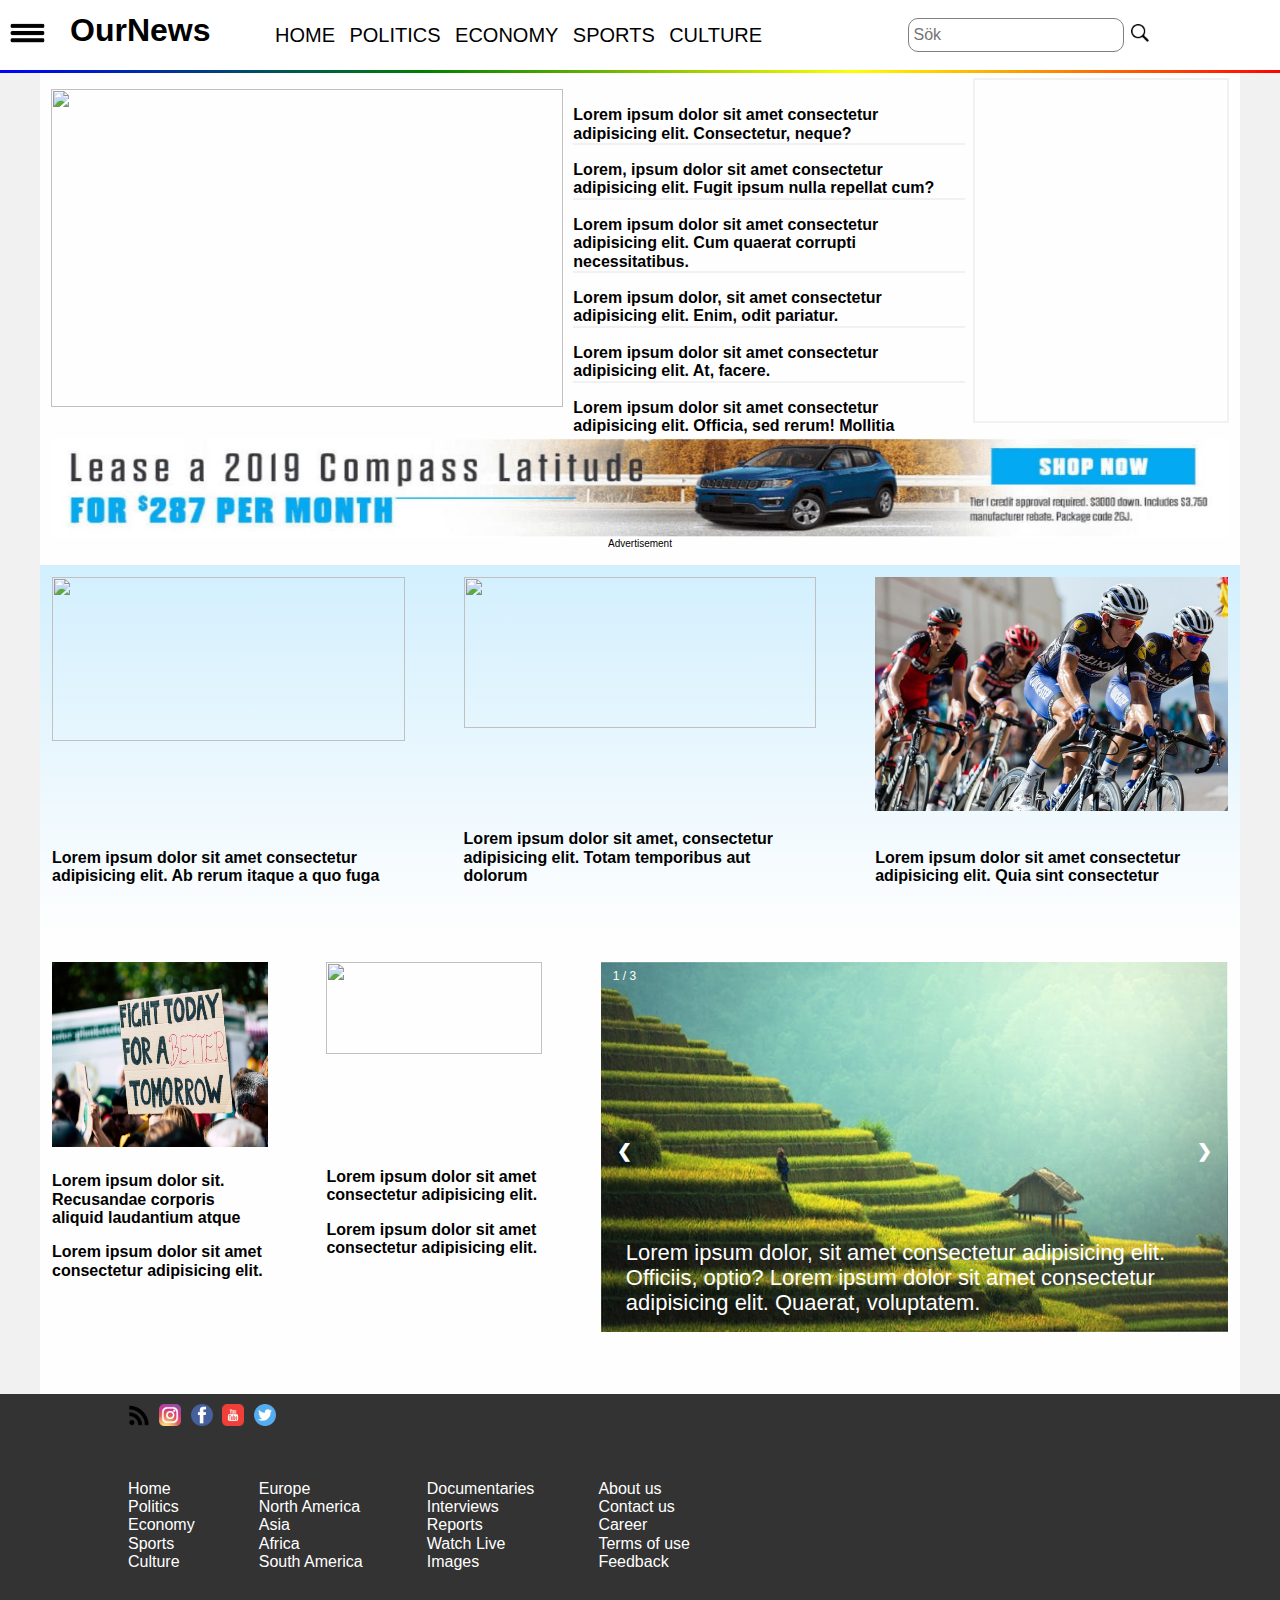
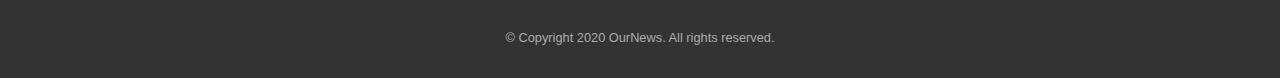
==== index.html @ fde1ff71 "fixed footer" ====
<!DOCTYPE html>
<html lang="en">
<head>
    <meta charset="UTF-8">
    <meta name="viewport" content="width=device-width, initial-scale=1.0">
    <title>OurNews</title>
    <link rel="stylesheet" href="css/normalize.css">
    <link rel="stylesheet" href="css/styles.css">
</head>
<body>
    <nav id="navbar-container">
            <div class="dropdown">
                <img src="images/hamburger-menu.png" class="dropbtn" id="hamburger-menu" onclick="displayDropdown(); hideHamburgerMenu(); displayHamburgerMobile()" onmouseover="displayDropdown()" onmouseout="hideDropdown(); displayHamburgerMenu()">
                <img src="images/hamburger-menu.png" class="dropbtn" id="hamburger-menu-mobile" onclick="hideDropdown(); displayHamburgerMenu(); hideHamburgerMobile()" onmouseout="hideDropdown(); displayHamburgerMenu(); hideHamburgerMobile()">
                <div id="dropdown-content" onmouseover="displayDropdown()" onmouseout="hideDropdown()">  
                    <ul>
                        <li><a href="">Home</a></li>
                        <li><a href="politics.html">Politics</a></li>
                        <li><a href="">Economy</a></li>
                        <li><a href="">Sports</a></li>
                        <li><a href="">Culture</a></li>
                    </ul>
                </div>
            </div>
            <a href=""><h1 id="logotext">OurNews</h1></a>
        <ul id="navlinks">
            <li><a href="">Home</a></li>
            <li><a href="politics.html">Politics</a></li>
            <li><a href="">Economy</a></li>
            <li><a href="">Sports</a></li>
            <li><a href="">Culture</a></li>
        </ul>
        <div id="search-container">
            <form action="action_page.php">
              <input type="text" placeholder="Sök" name="search">
              <a href="#"><img src="images/search.png" id="searchimg" /></a>
            </form>
        </div>
    </nav>
    <section id="non-menu" onclick="document.getElementById('navbar-container').style.top = '-150px'">
    <div id="body-container">
        <main>
            <div id="mainHead">

                <div id="mainHeadLeft">
                    <img id="mainHeadLeftPic" src="https://cdni.rt.com/files/2020.07/article/5f11598a85f5402b3e6b51cc.JPG">
                </div>                
                <!--onmouseout="setMHInitialImage()" -->
               
                <div id="mainHeadCenter"><h4>
                    <a href="#" onmouseover="setMHImage1()"><p id="mHC1">Lorem ipsum dolor sit amet consectetur adipisicing elit. Consectetur, neque?</p></a>
                    <a href="#" onmouseover="setMHImage2()"><p id="mHC2">Lorem, ipsum dolor sit amet consectetur adipisicing elit. Fugit ipsum nulla repellat cum?</p></a>
                    <a href="#" onmouseover="setMHImage3()"><p id="mHC3">Lorem ipsum dolor sit amet consectetur adipisicing elit. Cum quaerat corrupti necessitatibus.</p></a>
                    <a href="#" onmouseover="setMHImage4()"><p id="mHC4">Lorem ipsum dolor, sit amet consectetur adipisicing elit. Enim, odit pariatur.</p></a>
                    <a href="#" onmouseover="setMHImage5()"><p id="mHC5">Lorem ipsum dolor sit amet consectetur adipisicing elit. At, facere.</p></a>
                    <a href="#" onmouseover="setMHImage6()"><p id="mHC6">Lorem ipsum dolor sit amet consectetur adipisicing elit. Officia, sed rerum! Mollitia</p></a></h4>
                </div>
              
                <div id="mainHeadRight">
                    <iframe width="100%" height="100%" src="https://www.youtube.com/embed/XXx_Hw34V-Q?autoplay=1&mute=1" frameborder="0" allow="accelerometer; autoplay; encrypted-media; gyroscope; picture-in-picture" allowfullscreen ></iframe>
                </div>
            </div>

            <div id="firstAddContainer">
                    <div class="slideImages" id="slideInit">
                        <img src="images/addImage1.jpg">
                    </div>
                    <div class="slideImages">
                        <img src="images/addImage2.jpg">
                    </div>
                    <div class="slideImages">
                        <img src="images/addImage3.jpg">
                    </div>                            
            </div>

            <p id=advertisement>Advertisement</p>

            <div id="mainCenter">
                <div id="mainFirstRow">
                    <img src="https://ichef.bbci.co.uk/images/ic/720x405/p08c4dld.jpg">
                    <h4><a href="#"><p>Lorem ipsum dolor sit amet consectetur adipisicing elit. Ab rerum itaque a quo fuga</p></a></h4>
                </div>
                <div id="mainSecondRow">
                    <img src="https://images.cdn.yle.fi/image/upload/f_auto,fl_progressive/q_88/w_3200/w_1982,h_1115,c_crop,x_410,y_90/w_500/v1579504325/39-6327845e254fa18a82c.jpg">
                    <h4><a href="#"><p>Lorem ipsum dolor sit amet, consectetur adipisicing elit. Totam temporibus aut dolorum</p></a></h4>
                </div>
                <div id="mainThirdRow">
                    <img src="images/mainmiddleImage1.jpg">
                    <h4><a href="#"><p>Lorem ipsum dolor sit amet consectetur adipisicing elit. Quia sint consectetur</p></a></h4>
                </div>
            </div>

            <div id="mainBellow">
                <div id="mainBellow1">
                    <img src="images/mainbellow1.JPG">
                    <h4><a href="#"><p>Lorem ipsum dolor sit. Recusandae corporis aliquid laudantium atque</p></a>
                    <a href="#"><p>Lorem ipsum dolor sit amet consectetur adipisicing elit.</p></a></h4>
                </div>
                <div id="mainBellow2">
                    <img src="images/mainbellow2.JPG">
                    <h4><a href="#"><p>Lorem ipsum dolor sit amet consectetur adipisicing elit.</p></a>
                    <a href="#"><p>Lorem ipsum dolor sit amet consectetur adipisicing elit.</p></a></h4>
                </div>
                <div id="mainBellow3">
                    <div class="bSlideImages" id= "bSlideInit">
                        <div class="numberText">1 / 3</div>
                        <img src="images/bslideImage1.jpg">
                        <div class="textInside">Lorem ipsum dolor, sit amet consectetur adipisicing elit. Officiis, optio? Lorem ipsum dolor sit amet consectetur adipisicing elit. Quaerat, voluptatem.</div>
                    </div>
                    <div class="bSlideImages">
                        <div class="numberText">2 / 3</div>
                        <img src="images/bslideImage2.jpg">
                        <div class="textInside">Lorem ipsum dolor sit, amet consectetur adipisicing elit. Nemo. Lorem ipsum dolor sit. Vel nulla ipsum, provident iusto libero. Asperiores?</div>
                    </div>
                    <div class="bSlideImages">
                        <div class="numberText">3 / 3</div>
                        <img src="images/bslideImage3.jpg">
                        <div class="textInside">Lorem ipsum dolor sit amet. Lorem ipsum dolor sit amet consectetur adipisicing elit. Quae, similique quam?</div>
                    </div>
                    <a class="prev" onclick="plusSlides(-1)">&#10094;</a>
                    <a class="next" onclick="plusSlides(1)">&#10095;</a>
                </div>
            </div>

        </main>
    </div>

    <footer>
        <section id="top-footer" class="footersection">
            <a href=""><img src="images/rss.png"></a>
            <a href=""><img src="images/instagram.png"></a>
            <a href=""><img src="images/facebook.png"></a>
            <a href=""><img src="images/youtube.png"></a>
            <a href=""><img src="images/twitter.png"></a>
        </section>
        <section id="middle-footer" class="footersection">
            <div id="left-bottomlinks">
            <ul>
                <li><a href="">Home</a></li>
                <li><a href="politics.html">Politics</a></li>
                <li><a href="">Economy</a></li>
                <li><a href="">Sports</a></li>
                <li><a href="">Culture</a></li>
            </ul>
            </div>
            <div id="middle-bottomlinks">
            <ul>
                <li><a href="">Europe</a></li>
                <li><a href="">North America</a></li>
                <li><a href="">Asia</a></li>
                <li><a href="">Africa</a></li>
                <li><a href="">South America</a></li>
            </ul>
            </div>
            <div id="right-bottomlinks">
            <ul>    
                <li><a href="">Documentaries</a></li>
                <li><a href="">Interviews</a></li>
                <li><a href="">Reports</a></li>
                <li><a href="">Watch Live</a></li>
                <li><a href="">Images</a></li>
            </ul>
            </div>
            <div id="right2-bottomlinks">
                <ul>    
                    <li><a href="">About us</a></li>
                    <li><a href="">Contact us</a></li>
                    <li><a href="">Career</a></li>
                    <li><a href="">Terms of use</a></li>
                    <li><a href="">Feedback</a></li>
                </ul>
            </div>
                
        </section>
        <section id="bottom-footer" class="footersection"><small>© Copyright 2020 OurNews. All rights reserved.</small></section>
    </footer>
    </section>
</body>
<script src="js/script.js"></script>

</html>
---- css/styles.css ----
/* body {
	background: url(img/12_col.gif) center top repeat-y;
	background-size: 90%;
    min-height: 90vh;
} */

a {
    text-decoration: none;
    color: black;
}

a:hover {
    color: red;
}

body {    
    background-color: #f1f1f1;
    font-family: Arial, Helvetica, sans-serif;
}

#body-container {
    width: 1200px;    
    background-color: #fefefe;
    margin: auto;
    display: grid;
    grid-template-columns: repeat(12, 1fr);
    grid-auto-rows: minmax(auto, auto);
    grid-template-areas: 
		"main main main main main main main main main main main main";
    row-gap: 1%;
}

nav {
    position: sticky;
    width: 100%;
    grid-area: nav;
    background-color: white;
    height: 70px;
    border-width: 3px;
    border-style: solid;
    border-image: linear-gradient(to right, blue, green, yellow, red) 100% 1;
    border-top:0;
    border-left:0;
    border-right:0;
}

#navbar-hover {
    position: fixed;
    z-index: 0;
    width: 100%;
    height: 70px;
    top: 0px;
}

#navlinks {
    width: fit-content;
    margin: 0 auto;
}

#navlinks li {
    display: inline;
    margin: 0 30px;
    font-size: 20px;
    line-height: 70px;
    text-transform: uppercase;
    font-family: Arial, Helvetica, sans-serif;
}

#navlinks li a {
    text-decoration: none;
    color: black;
}

#navlinks li a:hover {
    color: red;
}

#hamburger-menu-mobile {
    display: none;
}

.dropbtn {
    position: absolute;
    height: 22px;
    top: 22px;
    left: 250px;
    background-color: transparent;
    border: none;
}
  
.dropdown {
    position: relative;
}
  
#dropdown-content {
    display: none;
    position: absolute;
    top: 44px;
    left: 250px;
    background-color: white;
    width: 300px;
    min-width: 160px;
    z-index: 1;
}

#dropdown-content a {
    color: black;
    padding: 0px 16px;
    text-decoration: none;
    display: block;
}

#dropdown-content a:hover {
    color: red;
}
  
.dropdown:hover #dropdown-content {display: block;}

.dropdown ul {
    margin: 0;
    list-style-type: none;
    padding: 0;
}

.dropdown li {
    display: inline;
    margin: 0 5px;
    font-size: 18px;
    line-height: 18px;
    text-transform: uppercase;
    font-family: Arial, Helvetica, sans-serif;
}

#logotext {
    position: absolute;
    top: -5px;
    left: 325px;
    line-height: 70px;
    margin: 0;
}

#search-container {
    position: absolute;
    top: 16px;
    right: 10%;
}

form input {
    border: 1px solid gray;
    border-radius: 10px;
    height: 30px;
    padding-left: 5px;
    outline: none;
}

#searchimg {
    position: relative;
    top: 5px;
    height: 24px;
}

#non-menu {
    width: 100%;
    height: fit-content;
}

main {
    grid-area: main;
    
}
main a {
    text-decoration: none;
}
main a:hover{
    color:red;
}

#mainHead {
    display: grid;
    grid-template-columns: repeat(9, 1fr);
    grid-auto-rows: minmax(20px, 350px);
    grid-template-areas:
        "left left left left center center center right right";
}

#mainHead img {
    width: 100%;
    height: 100%;
}
#mainHeadLeft {
    grid-area: left;
    padding: 3% 2%;
    box-sizing: border-box;
}
#mainHeadCenter {
    grid-area: center;
    padding: 3% 0;
    padding-right: 2%;
}


#mHC1, #mHC2, #mHC3, #mHC4, #mHC5{
    border-bottom: 2px solid #f1f1f1;
}
#mainHeadRight {
    grid-area: right;
    margin-top: 2%;
    margin-right: 4%;
    padding: 5%;
    border: 2px solid #f1f1f1;
}
.slideImages {    
    display: none;  
}
#slideInit {
    display: block;
}
.slideImages img {
    width: 100%;
    height: 100px;   
}
#firstAddContainer {
    margin: 15px auto 0px auto;
    width: 98%;
    height: 100px;
}

#advertisement {
    text-align: center;
    font-size: 10px;
    color:black;
    margin: 0 auto;
  }

#mainCenter {
    display: grid;
    grid-template-columns: repeat(3, 1fr);
    grid-template-areas:
        "first second third";
    margin: 15px 0px;
    padding: 1% 1%;
    grid-column-gap: 5%;
    grid-row-gap: 10px;
    background-color: rgba(25, 181, 254, 0.1);
    background-image: linear-gradient(rgba(25, 181, 254, 0.1), #fefefe);
    box-sizing: border-box;
}

#mainCenter img {
    width: 100%;
    height: 70%;
}

#mainFirstRow{
    grid-area: first;
    display: flex;
    flex-direction: column;
}

#mainSecondRow{
    grid-area: second;
    display: flex;
    flex-direction: column;
}
#mainThirdRow {
    grid-area: third;
    display: flex;
    flex-direction: column;
}

#mainBellow{
    display: grid;
    grid-template-columns: repeat(9, 1fr);
    grid-template-rows: repeat(2, 180px);
    grid-template-areas:
        "left left center center right right right right right"
        "left left center center right right right right right";
    margin: 15px 0px;
    margin-bottom: 50px;
    padding: 1% 1%;
    grid-column-gap: 5%;
    grid-row-gap: 10px;
}
#mainBellow1{
    grid-area: left;
}
#mainBellow2{
    grid-area: center;
}
#mainBellow3{
    grid-area: right;
  
    position: relative;
    box-sizing: border-box;
}

#mainBellow img {
    width: 100%;
    height: 50%;
}

#mainBellow3 img{
    width: 100%;
    height: 100%;
}


#bSlideInit {
    display: block;
}

.bSlideImages{
    display: none;
    height: 100%;
}

.prev, .next{
    cursor: pointer;
    position: absolute;
    top: 50%;
    width: auto;
    margin-top: -22px;
    padding: 16px;
    color: white;
    font-weight: bold;
    font-size: 18px;
    transition: 0.6s ease;
    border-radius: 3px;
    user-select: none;
}
.next{
    right: 0;
}

.prev:hover, .next:hover{
    background-color: rgba(0, 0, 0, 0.8);    
    color: #fefefe;
}

.textInside{
    color: #fefefe;
    font-size: 22px;
    padding: 8px 25px;
    position: absolute;
    bottom: 8px;
    width: 580px;
    text-align: start;
}

.textInside:hover{
    cursor: pointer;
}

.numberText{
    color: #fefefe;
    font-size: 12px;
    padding: 8px 12px;
    position: absolute;
    top: 0;

}

/*
#textInsideImg{
    position: absolute;
    top: 85%;
    left: 45%;
    transform: translate(-50%, -50%);
}*/

footer {
    width: 100%;
    background-color: rgb(51, 51, 51);
    height: fit-content;
    position: relative;
    bottom: 0px;
}

footer div {
    margin: 40px 5vw 40px 0;
}

footer ul {
    list-style-type: none;
    padding-left: 0;
}

footer a {
    color: white;
}

.footersection {
    width: 80%;
    margin: 0 auto;
}

#top-footer {
    height: 30px;
}

#top-footer img {
    height: 22px;
    margin: 10px 5px 10px 0;
}

#middle-footer {
    height: calc(100% - 80px);
    display: flex;
    flex-wrap: wrap;
}

#bottom-footer {
    height: 50px;
    text-align: center;
    color: rgb(172, 172, 172);
}

.bottomlinks {
    width: fit-content;
    margin: 0;
}


@media screen and (max-width: 1600px) {
    #navlinks {
        position: absolute;
        left: 230px;
        width: 560px;
    }
    .dropbtn, #dropdown-content {
        left: 10px;
    }
    #logotext {
        left: 70px;
    }
    #navlinks li {
        margin: auto 5px;
    }
}

@media screen and (max-width: 1131px) {
    #navlinks li {
        line-height: 30px;
    }
    #search-container {
        top: 30px;
        right: 2%;
    }
}

@media screen and (max-width: 785px) {
    #navlinks {
        display: none;
    }
    #search-container {
        top: 16px;
    }
}

@media screen and (max-width: 468px) {
    form input {
        display: none;
    }
    #search-container:hover form input {
        display: block;
        position: absolute;
        right: 10px;
        top: 22px;
    }
}
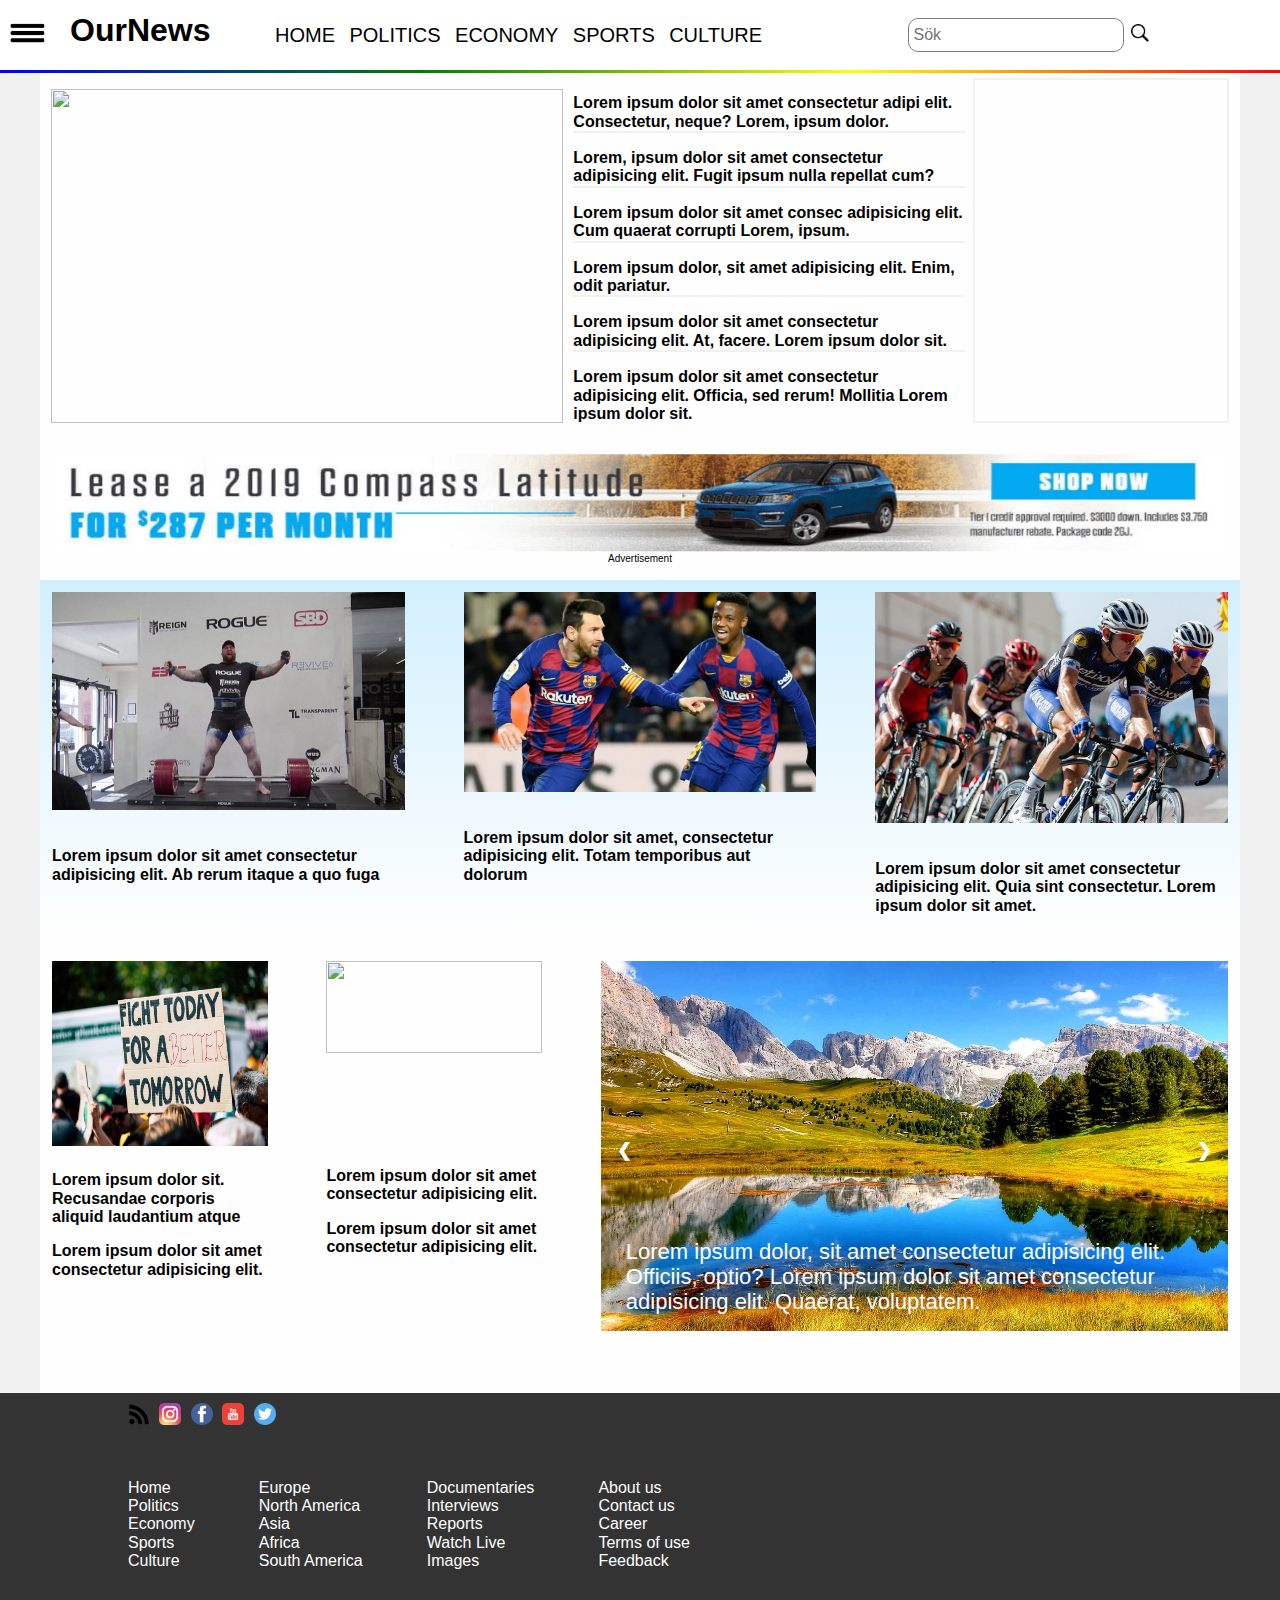
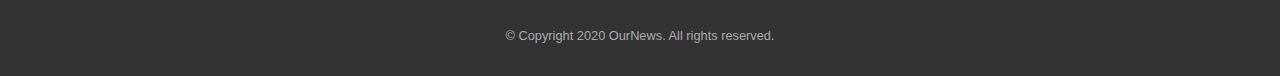
==== commit d40ed46e: "Fixed images and media quires in index" ====
--- a/index.html
+++ b/index.html
@@ -48,12 +48,12 @@
                 <!--onmouseout="setMHInitialImage()" -->
                
                 <div id="mainHeadCenter"><h4>
-                    <a href="#" onmouseover="setMHImage1()"><p id="mHC1">Lorem ipsum dolor sit amet consectetur adipisicing elit. Consectetur, neque?</p></a>
+                    <a href="#" onmouseover="setMHImage1()"><p id="mHC1">Lorem ipsum dolor sit amet consectetur adipi elit. Consectetur, neque? Lorem, ipsum dolor.</p></a>
                     <a href="#" onmouseover="setMHImage2()"><p id="mHC2">Lorem, ipsum dolor sit amet consectetur adipisicing elit. Fugit ipsum nulla repellat cum?</p></a>
-                    <a href="#" onmouseover="setMHImage3()"><p id="mHC3">Lorem ipsum dolor sit amet consectetur adipisicing elit. Cum quaerat corrupti necessitatibus.</p></a>
-                    <a href="#" onmouseover="setMHImage4()"><p id="mHC4">Lorem ipsum dolor, sit amet consectetur adipisicing elit. Enim, odit pariatur.</p></a>
-                    <a href="#" onmouseover="setMHImage5()"><p id="mHC5">Lorem ipsum dolor sit amet consectetur adipisicing elit. At, facere.</p></a>
-                    <a href="#" onmouseover="setMHImage6()"><p id="mHC6">Lorem ipsum dolor sit amet consectetur adipisicing elit. Officia, sed rerum! Mollitia</p></a></h4>
+                    <a href="#" onmouseover="setMHImage3()"><p id="mHC3">Lorem ipsum dolor sit amet consec adipisicing elit. Cum quaerat corrupti  Lorem, ipsum.</p></a>
+                    <a href="#" onmouseover="setMHImage4()"><p id="mHC4">Lorem ipsum dolor, sit amet adipisicing elit. Enim, odit pariatur.</p></a>
+                    <a href="#" onmouseover="setMHImage5()"><p id="mHC5">Lorem ipsum dolor sit amet consectetur adipisicing elit. At, facere. Lorem ipsum dolor sit.</p></a>
+                    <a href="#" onmouseover="setMHImage6()"><p id="mHC6">Lorem ipsum dolor sit amet consectetur adipisicing elit. Officia, sed rerum! Mollitia Lorem ipsum dolor sit.</p></a></h4>
                 </div>
               
                 <div id="mainHeadRight">
@@ -77,16 +77,16 @@
 
             <div id="mainCenter">
                 <div id="mainFirstRow">
-                    <img src="https://ichef.bbci.co.uk/images/ic/720x405/p08c4dld.jpg">
+                    <img src="images/mainmiddleImage3.jpg">
                     <h4><a href="#"><p>Lorem ipsum dolor sit amet consectetur adipisicing elit. Ab rerum itaque a quo fuga</p></a></h4>
                 </div>
                 <div id="mainSecondRow">
-                    <img src="https://images.cdn.yle.fi/image/upload/f_auto,fl_progressive/q_88/w_3200/w_1982,h_1115,c_crop,x_410,y_90/w_500/v1579504325/39-6327845e254fa18a82c.jpg">
+                    <img src="images/mainmiddleImage2.jpg">
                     <h4><a href="#"><p>Lorem ipsum dolor sit amet, consectetur adipisicing elit. Totam temporibus aut dolorum</p></a></h4>
                 </div>
                 <div id="mainThirdRow">
                     <img src="images/mainmiddleImage1.jpg">
-                    <h4><a href="#"><p>Lorem ipsum dolor sit amet consectetur adipisicing elit. Quia sint consectetur</p></a></h4>
+                    <h4><a href="#"><p>Lorem ipsum dolor sit amet consectetur adipisicing elit. Quia sint consectetur. Lorem ipsum dolor sit amet.</p></a></h4>
                 </div>
             </div>
 
--- a/css/styles.css
+++ b/css/styles.css
@@ -189,13 +189,12 @@
 }
 #mainHeadLeft {
     grid-area: left;
-    padding: 3% 2%;
+    padding: 3% 2% 0 2%;
     box-sizing: border-box;
 }
 #mainHeadCenter {
     grid-area: center;
-    padding: 3% 0;
-    padding-right: 2%;
+    padding: 0 2% 0 0;
 }
 
 
@@ -220,7 +219,7 @@
     height: 100px;   
 }
 #firstAddContainer {
-    margin: 15px auto 0px auto;
+    margin: 30px auto 0px auto;
     width: 98%;
     height: 100px;
 }
@@ -235,6 +234,7 @@
 #mainCenter {
     display: grid;
     grid-template-columns: repeat(3, 1fr);
+    grid-template-rows: 330px;
     grid-template-areas:
         "first second third";
     margin: 15px 0px;
@@ -357,16 +357,8 @@
     padding: 8px 12px;
     position: absolute;
     top: 0;
-
-}
-
-/*
-#textInsideImg{
-    position: absolute;
-    top: 85%;
-    left: 45%;
-    transform: translate(-50%, -50%);
-}*/
+}
+
 
 footer {
     width: 100%;
@@ -438,6 +430,37 @@
     }
 }
 
+
+@media screen and (max-width: 1200px) {
+    #mainHeadRight{
+        display: none;
+    }
+    #firstAddContainer {
+        width: 900px;
+    }
+
+    #mainHead {
+        display: grid;
+        grid-template-columns: repeat(9, 1fr);
+        grid-auto-rows: minmax(20px, 350px);
+        grid-template-areas:
+            "left left left left center center center center center";
+    }
+
+    #mainCenter{
+        grid-template-rows: 300px;
+    }
+
+    #body-container {
+        width: 900px; 
+    }
+
+    .textInside{
+        width: 430px;
+    }
+}
+
+
 @media screen and (max-width: 1131px) {
     #navlinks li {
         line-height: 30px;
@@ -448,6 +471,20 @@
     }
 }
 
+@media screen and (max-width: 900px) {
+    #body-container {
+        width: 100%; 
+    }
+    #firstAddContainer {
+        width: 100%;
+    }
+
+    .textInside{
+        width: 350px;
+    }    
+  
+}
+
 @media screen and (max-width: 785px) {
     #navlinks {
         display: none;
@@ -455,6 +492,84 @@
     #search-container {
         top: 16px;
     }
+
+    #mainHeadLeft{
+        display: none;
+    }
+
+    #mainHead {
+        grid-template-columns: repeat(1, 1fr);
+        grid-auto-rows: minmax(20px, 370px);
+        grid-template-areas:
+            "center";
+    }
+
+    #mainHeadCenter{
+        font-size: 19px;
+    }
+
+    #mainCenter {
+        display: grid;
+        grid-template-columns: repeat(2, 1fr);
+        grid-template-rows: 300px;
+        grid-template-areas:
+            "first second"
+            "third third";
+    }
+
+    
+    #mainBellow{
+        display: grid;
+        grid-template-columns: repeat(6, 1fr);
+        grid-template-areas:
+            "left left left center center center"
+            "right right right right right right";
+        grid-template-rows: 300px 300px;
+        margin: 15px 0px;
+        margin-bottom: 50px;
+        padding: 1% 1%;
+        grid-column-gap: 5%;
+        grid-row-gap: 10px;
+    }
+
+    .textInside{
+        font-size: 20px;
+        width: 90%;
+    }
+
+    #mainThirdRow img{
+        height: 300px;
+    }
+    
+    
+
+
+}
+
+@media screen and (max-width: 600px) {
+    
+
+    #mainHeadLeft{
+        display: block;
+    }
+
+    #mainHead {
+        grid-template-columns: repeat(1, 1fr);
+        grid-template-rows: 300px;
+        grid-template-areas:
+            "left"
+            "center";
+    }
+
+    #mainHeadCenter{
+        font-size: 19px;
+    }
+
+    #mainCenter {
+        grid-template-rows: 300px;
+        grid-row-gap: 50px;
+    
+
 }
 
 @media screen and (max-width: 468px) {
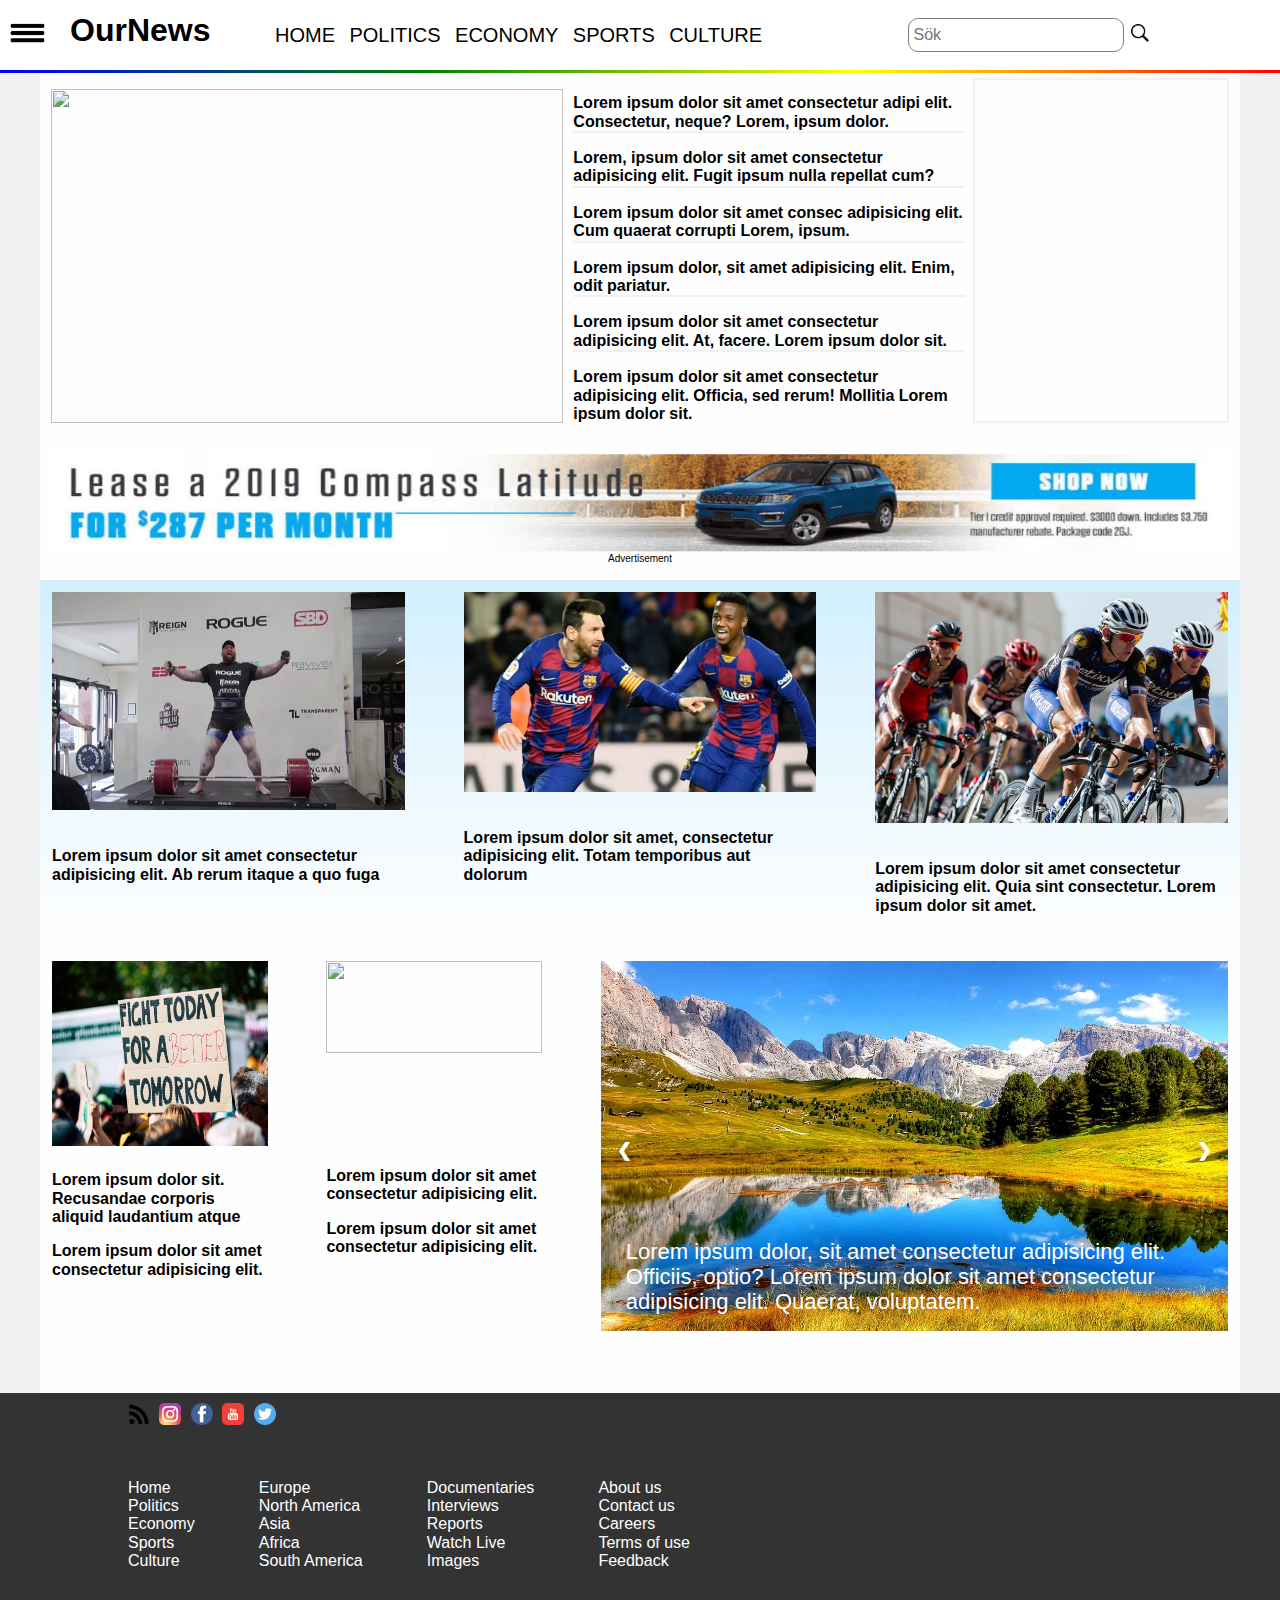
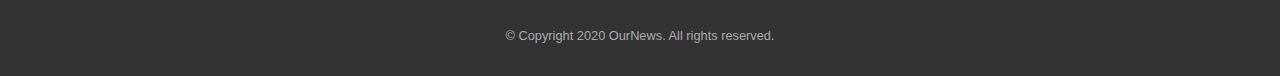
==== commit e6b1a093: "fixing style" ====
--- a/index.html
+++ b/index.html
@@ -165,7 +165,7 @@
                 <ul>    
                     <li><a href="">About us</a></li>
                     <li><a href="">Contact us</a></li>
-                    <li><a href="">Career</a></li>
+                    <li><a href="">Careers</a></li>
                     <li><a href="">Terms of use</a></li>
                     <li><a href="">Feedback</a></li>
                 </ul>
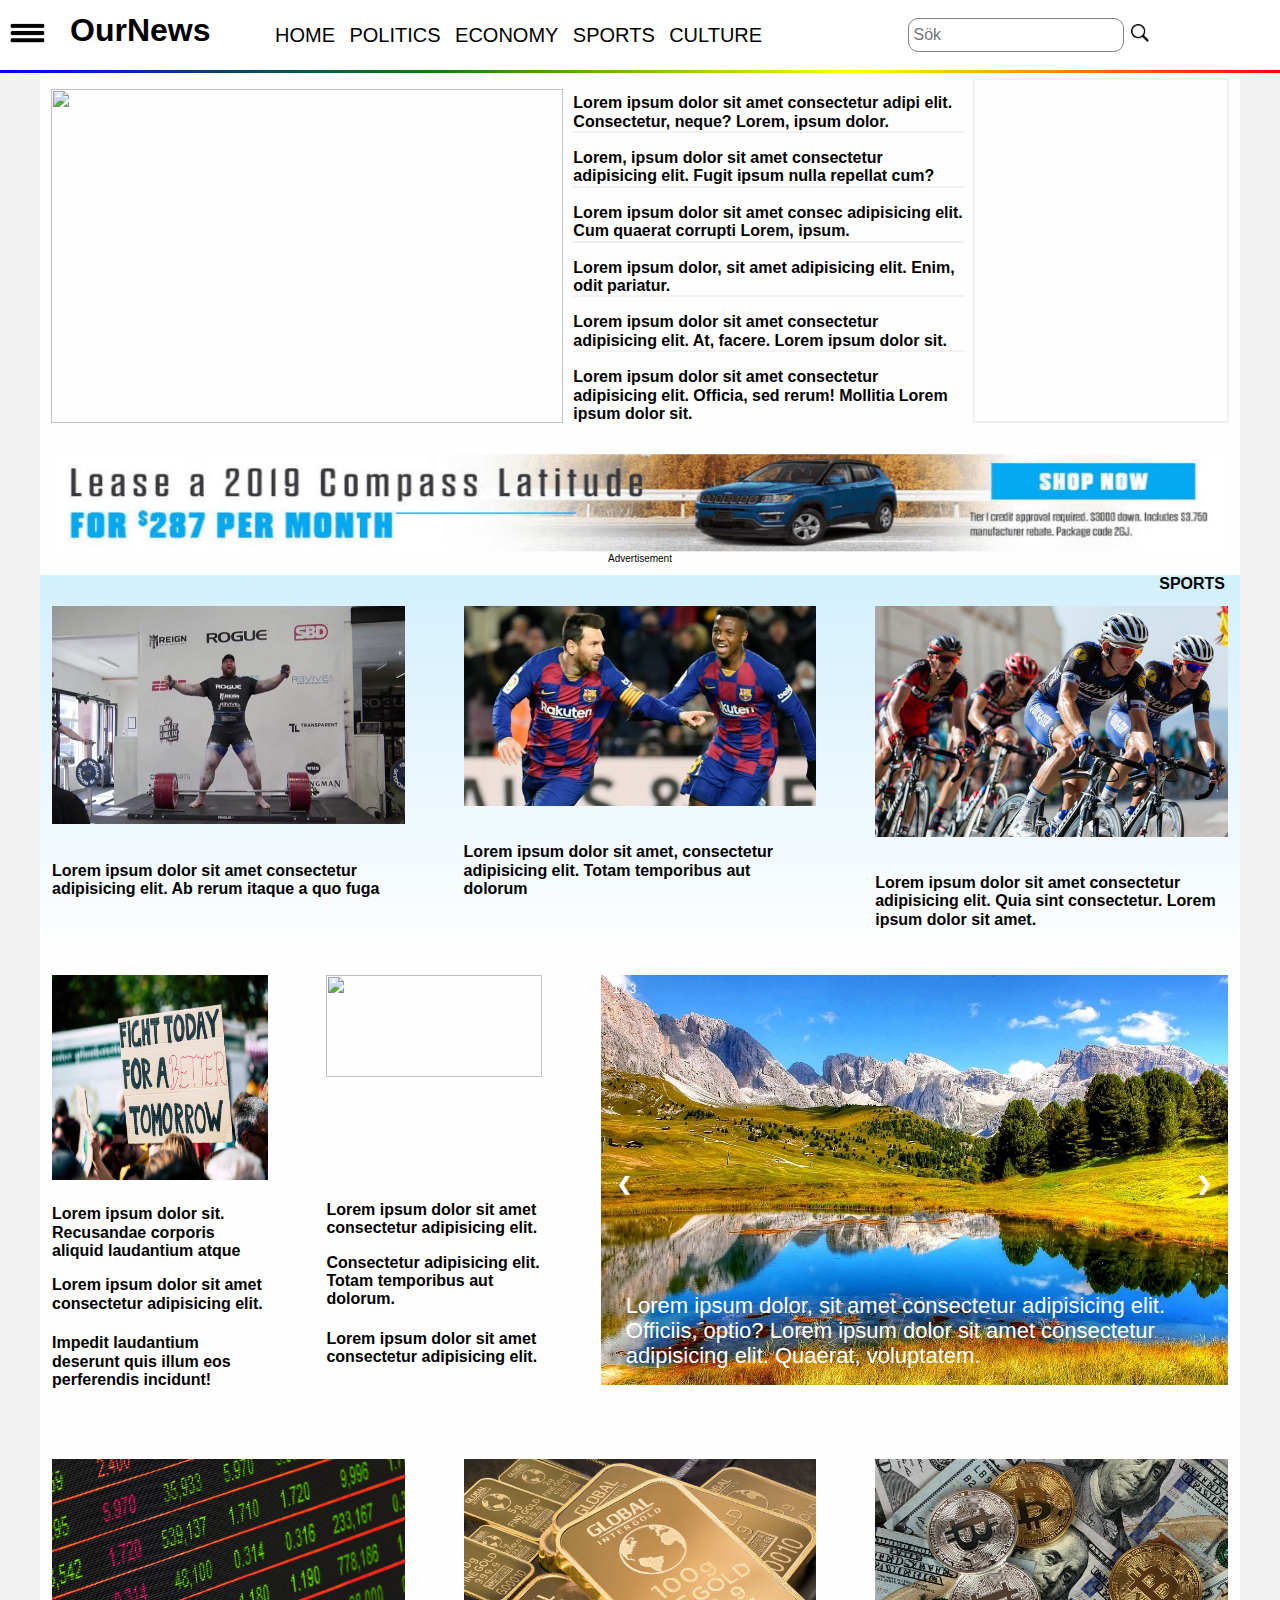
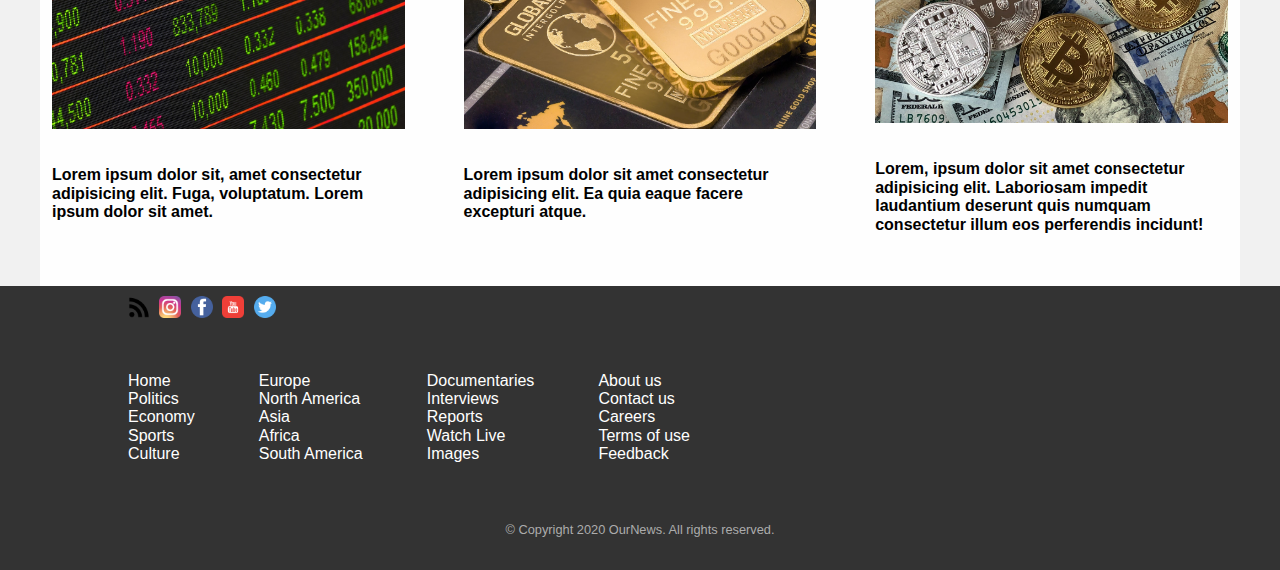
==== commit 1f96e62e: "added row and images some style to index" ====
--- a/index.html
+++ b/index.html
@@ -75,31 +75,35 @@
 
             <p id=advertisement>Advertisement</p>
 
-            <div id="mainCenter">
-                <div id="mainFirstRow">
-                    <img src="images/mainmiddleImage3.jpg">
-                    <h4><a href="#"><p>Lorem ipsum dolor sit amet consectetur adipisicing elit. Ab rerum itaque a quo fuga</p></a></h4>
-                </div>
-                <div id="mainSecondRow">
-                    <img src="images/mainmiddleImage2.jpg">
-                    <h4><a href="#"><p>Lorem ipsum dolor sit amet, consectetur adipisicing elit. Totam temporibus aut dolorum</p></a></h4>
-                </div>
-                <div id="mainThirdRow">
-                    <img src="images/mainmiddleImage1.jpg">
-                    <h4><a href="#"><p>Lorem ipsum dolor sit amet consectetur adipisicing elit. Quia sint consectetur. Lorem ipsum dolor sit amet.</p></a></h4>
-                </div>
-            </div>
-
+            <div id="sportSection">
+                <h1 id="sportHeader">SPORTS</h1>
+                <div class="mainCenter">
+                    <div id="mainFirstRow">
+                        <img src="images/mainmiddleImage3.jpg">
+                        <h4><a href="#"><p>Lorem ipsum dolor sit amet consectetur adipisicing elit. Ab rerum itaque a quo fuga</p></a></h4>
+                    </div>
+                    <div id="mainSecondRow">
+                        <img src="images/mainmiddleImage2.jpg">
+                        <h4><a href="#"><p>Lorem ipsum dolor sit amet, consectetur adipisicing elit. Totam temporibus aut dolorum</p></a></h4>
+                    </div>
+                    <div id="mainThirdRow">
+                        <img src="images/mainmiddleImage1.jpg">
+                        <h4><a href="#"><p>Lorem ipsum dolor sit amet consectetur adipisicing elit. Quia sint consectetur. Lorem ipsum dolor sit amet.</p></a></h4>
+                    </div>
+                </div>
+            </div>
             <div id="mainBellow">
                 <div id="mainBellow1">
                     <img src="images/mainbellow1.JPG">
                     <h4><a href="#"><p>Lorem ipsum dolor sit. Recusandae corporis aliquid laudantium atque</p></a>
-                    <a href="#"><p>Lorem ipsum dolor sit amet consectetur adipisicing elit.</p></a></h4>
+                    <a href="#"><p>Lorem ipsum dolor sit amet consectetur adipisicing elit.</p></a></h4>                    
+                    <h4 class="mBextraText"><a href="#"><p>Impedit laudantium deserunt quis illum eos perferendis incidunt!</p></a></h4>
                 </div>
                 <div id="mainBellow2">
                     <img src="images/mainbellow2.JPG">
                     <h4><a href="#"><p>Lorem ipsum dolor sit amet consectetur adipisicing elit.</p></a>
-                    <a href="#"><p>Lorem ipsum dolor sit amet consectetur adipisicing elit.</p></a></h4>
+                    <a href="#"><p>Consectetur adipisicing elit. Totam temporibus aut dolorum.</p></a></h4>
+                    <h4 class="mBextraText"><a href="#"><p>Lorem ipsum dolor sit amet consectetur adipisicing elit.</p></a></h4>
                 </div>
                 <div id="mainBellow3">
                     <div class="bSlideImages" id= "bSlideInit">
@@ -119,6 +123,21 @@
                     </div>
                     <a class="prev" onclick="plusSlides(-1)">&#10094;</a>
                     <a class="next" onclick="plusSlides(1)">&#10095;</a>
+                </div>
+            </div>
+
+            <div class="mainCenter" id="mainLast">
+                <div id="mainFirstRow">
+                    <img src="images/mainlastimg1.jpg">
+                    <h4><a href="#"><p>Lorem ipsum dolor sit, amet consectetur adipisicing elit. Fuga, voluptatum. Lorem ipsum dolor sit amet.</p></a></h4>
+                </div>
+                <div id="mainSecondRow">
+                    <img src="images/mainlastimg2.jpg">
+                    <h4><a href="#"><p>Lorem ipsum dolor sit amet consectetur adipisicing elit. Ea quia eaque facere excepturi atque.</p></a></h4>
+                </div>
+                <div id="mainThirdRow">
+                    <img src="images/mainlastimg3.jpg">
+                    <h4><a href="#"><p>Lorem, ipsum dolor sit amet consectetur adipisicing elit. Laboriosam impedit laudantium deserunt quis numquam consectetur illum eos perferendis incidunt!</p></a></h4>
                 </div>
             </div>
 
--- a/css/styles.css
+++ b/css/styles.css
@@ -42,7 +42,10 @@
     border-top:0;
     border-left:0;
     border-right:0;
-}
+    z-index: 999;
+}
+
+
 
 #navbar-hover {
     position: fixed;
@@ -231,25 +234,41 @@
     margin: 0 auto;
   }
 
-#mainCenter {
+#sportSection{
+    background-color: rgba(25, 181, 254, 0.1);
+    background-image: linear-gradient(rgba(25, 181, 254, 0.1), #fefefe);
+}
+
+#sportSection h1{
+    font-size: 16px;
+    text-align: end;
+    margin-bottom: 0px;
+    margin-right: 15px;
+   
+}
+
+.mainCenter {
     display: grid;
     grid-template-columns: repeat(3, 1fr);
     grid-template-rows: 330px;
     grid-template-areas:
         "first second third";
-    margin: 15px 0px;
+    margin: 0px 0px 15px 0;
     padding: 1% 1%;
     grid-column-gap: 5%;
     grid-row-gap: 10px;
-    background-color: rgba(25, 181, 254, 0.1);
-    background-image: linear-gradient(rgba(25, 181, 254, 0.1), #fefefe);
+
     box-sizing: border-box;
 }
 
-#mainCenter img {
+
+
+.mainCenter img {
     width: 100%;
     height: 70%;
 }
+
+
 
 #mainFirstRow{
     grid-area: first;
@@ -271,7 +290,7 @@
 #mainBellow{
     display: grid;
     grid-template-columns: repeat(9, 1fr);
-    grid-template-rows: repeat(2, 180px);
+    grid-template-rows: repeat(2, 200px);
     grid-template-areas:
         "left left center center right right right right right"
         "left left center center right right right right right";
@@ -288,8 +307,7 @@
     grid-area: center;
 }
 #mainBellow3{
-    grid-area: right;
-  
+    grid-area: right;  
     position: relative;
     box-sizing: border-box;
 }
@@ -359,6 +377,12 @@
     top: 0;
 }
 
+#mainLast{
+    background-color: #fefefe;
+    background-image: none;
+    grid-template-rows: 400px;
+}
+
 
 footer {
     width: 100%;
@@ -447,7 +471,7 @@
             "left left left left center center center center center";
     }
 
-    #mainCenter{
+    .mainCenter{
         grid-template-rows: 300px;
     }
 
@@ -457,6 +481,10 @@
 
     .textInside{
         width: 430px;
+    }
+
+    .mBextraText{
+        display: none;
     }
 }
 
@@ -506,9 +534,11 @@
 
     #mainHeadCenter{
         font-size: 19px;
-    }
-
-    #mainCenter {
+        
+        padding-left: 5px;
+    }
+
+    .mainCenter {
         display: grid;
         grid-template-columns: repeat(2, 1fr);
         grid-template-rows: 300px;
@@ -565,7 +595,7 @@
         font-size: 19px;
     }
 
-    #mainCenter {
+    .mainCenter {
         grid-template-rows: 300px;
         grid-row-gap: 50px;
     
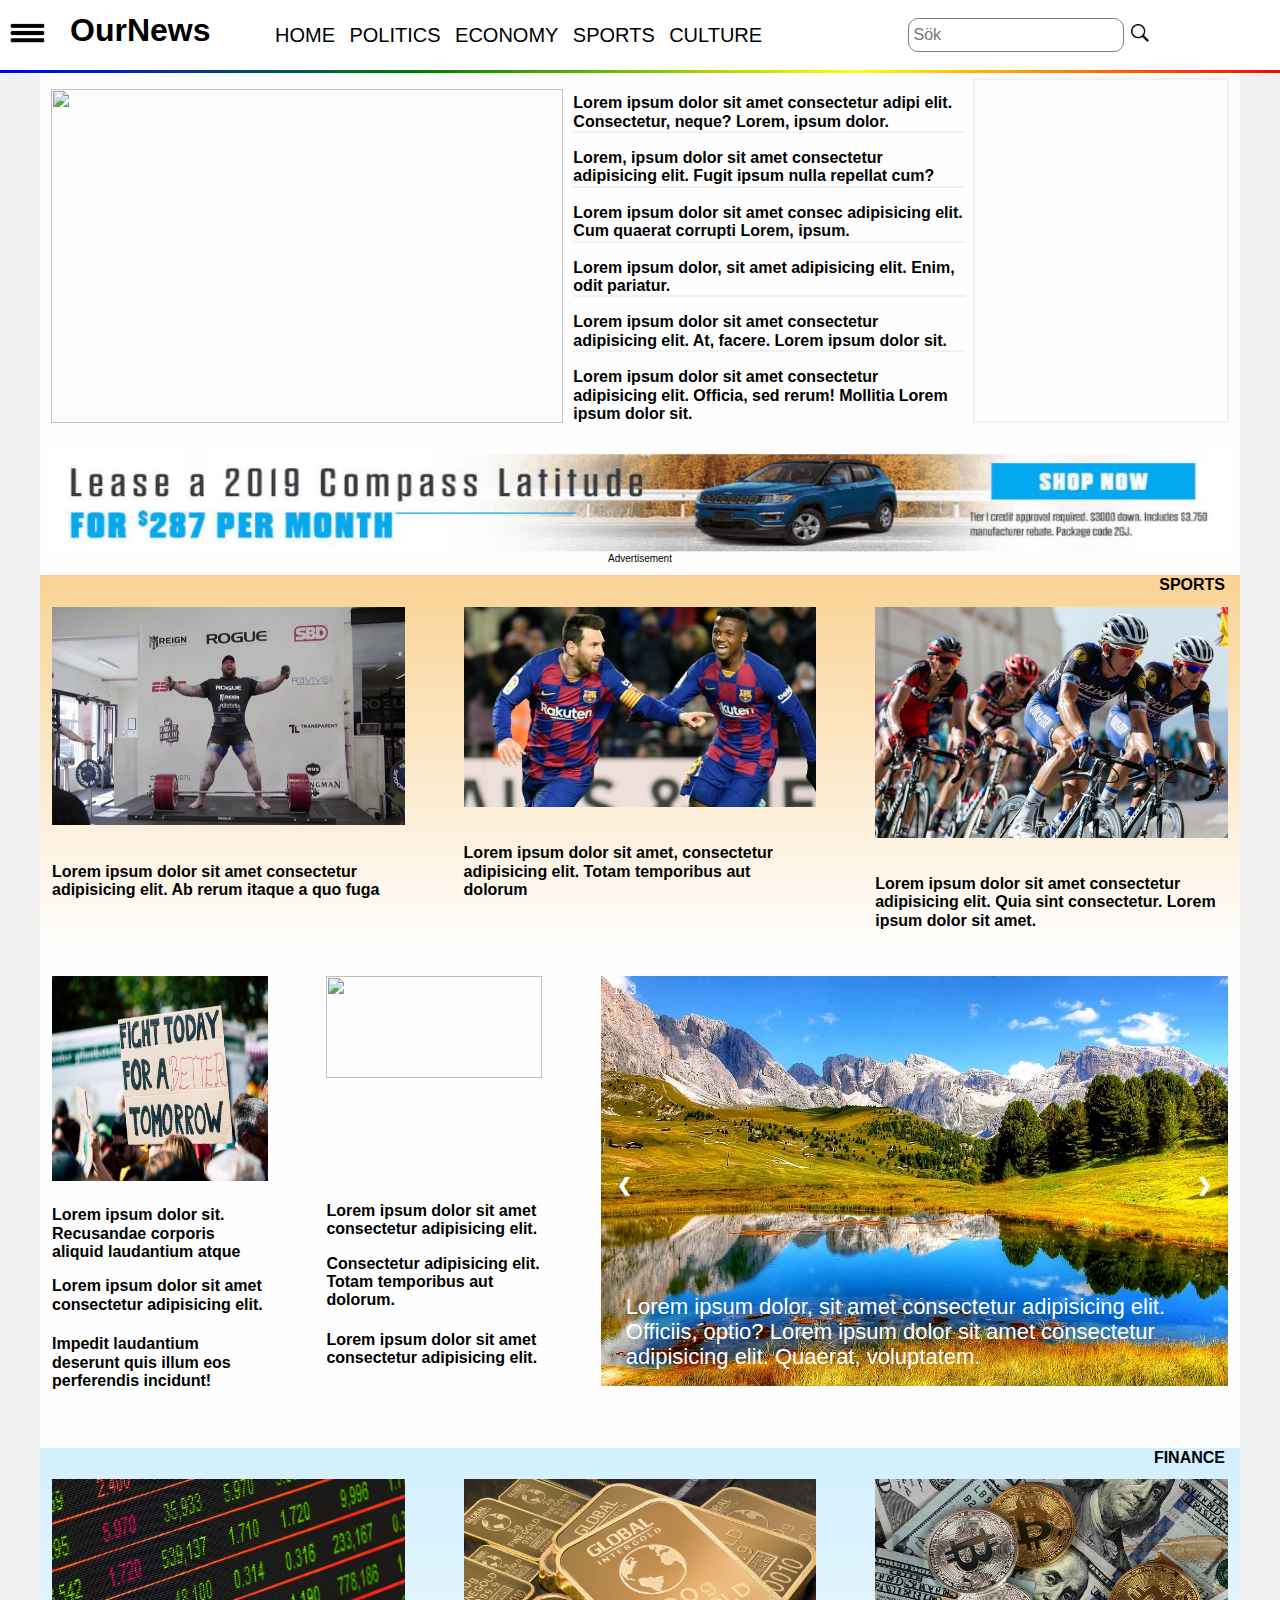
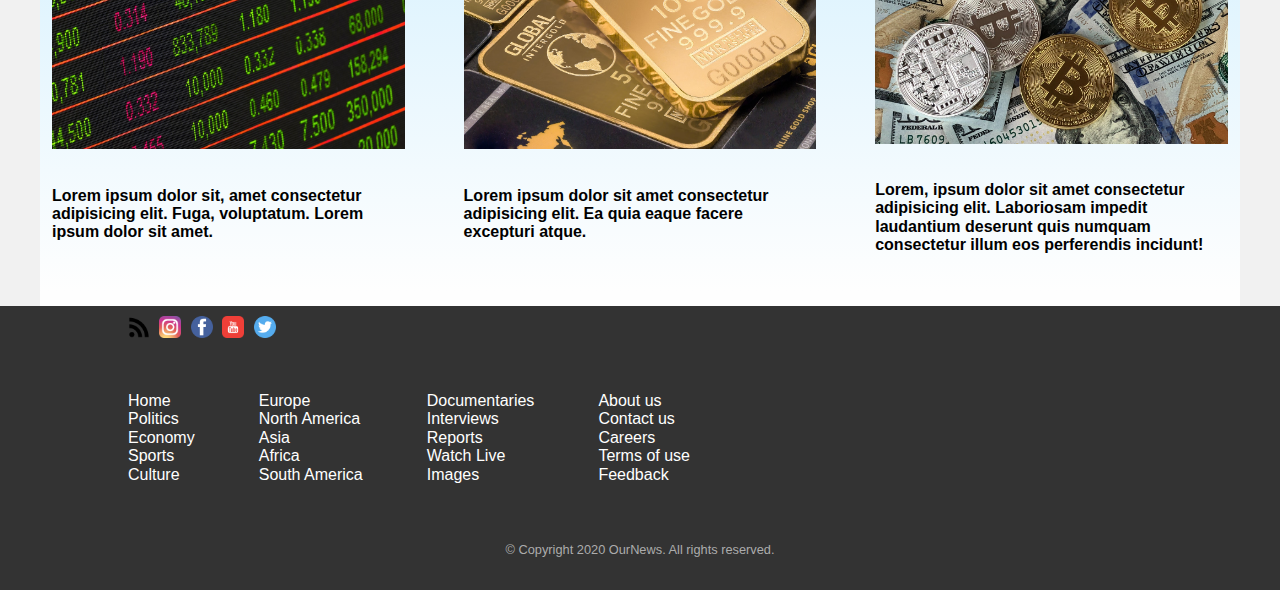
==== commit cd29c901: "layout fixes for mobile view" ====
--- a/index.html
+++ b/index.html
@@ -76,7 +76,7 @@
             <p id=advertisement>Advertisement</p>
 
             <div id="sportSection">
-                <h1 id="sportHeader">SPORTS</h1>
+                <h1>SPORTS</h1>
                 <div class="mainCenter">
                     <div id="mainFirstRow">
                         <img src="images/mainmiddleImage3.jpg">
@@ -126,21 +126,23 @@
                 </div>
             </div>
 
-            <div class="mainCenter" id="mainLast">
-                <div id="mainFirstRow">
-                    <img src="images/mainlastimg1.jpg">
-                    <h4><a href="#"><p>Lorem ipsum dolor sit, amet consectetur adipisicing elit. Fuga, voluptatum. Lorem ipsum dolor sit amet.</p></a></h4>
-                </div>
-                <div id="mainSecondRow">
-                    <img src="images/mainlastimg2.jpg">
-                    <h4><a href="#"><p>Lorem ipsum dolor sit amet consectetur adipisicing elit. Ea quia eaque facere excepturi atque.</p></a></h4>
-                </div>
-                <div id="mainThirdRow">
-                    <img src="images/mainlastimg3.jpg">
-                    <h4><a href="#"><p>Lorem, ipsum dolor sit amet consectetur adipisicing elit. Laboriosam impedit laudantium deserunt quis numquam consectetur illum eos perferendis incidunt!</p></a></h4>
-                </div>
-            </div>
-
+            <div id="financeSection">                
+                <h1>FINANCE</h1>
+                <div class="mainCenter" id="mainLast">
+                    <div id="mainFirstRow">
+                        <img src="images/mainlastimg1.jpg">
+                        <h4><a href="#"><p>Lorem ipsum dolor sit, amet consectetur adipisicing elit. Fuga, voluptatum. Lorem ipsum dolor sit amet.</p></a></h4>
+                    </div>
+                    <div id="mainSecondRow">
+                        <img src="images/mainlastimg2.jpg">
+                        <h4><a href="#"><p>Lorem ipsum dolor sit amet consectetur adipisicing elit. Ea quia eaque facere excepturi atque.</p></a></h4>
+                    </div>
+                    <div id="mainThirdRow">
+                        <img src="images/mainlastimg3.jpg">
+                        <h4><a href="#"><p>Lorem, ipsum dolor sit amet consectetur adipisicing elit. Laboriosam impedit laudantium deserunt quis numquam consectetur illum eos perferendis incidunt!</p></a></h4>
+                    </div>
+                </div>
+            </div>
         </main>
     </div>
 
--- a/css/styles.css
+++ b/css/styles.css
@@ -234,16 +234,21 @@
     margin: 0 auto;
   }
 
-#sportSection{
+#financeSection{
     background-color: rgba(25, 181, 254, 0.1);
     background-image: linear-gradient(rgba(25, 181, 254, 0.1), #fefefe);
 }
-
-#sportSection h1{
+#sportSection{
+    background-color: rgba(248, 203, 125, 0.815);
+    background-image: linear-gradient( rgba(250, 189, 132, 0.1), #fefefe);
+
+}
+#sportSection h1, #financeSection h1{
     font-size: 16px;
     text-align: end;
     margin-bottom: 0px;
     margin-right: 15px;
+    padding-top: 1px;
    
 }
 
@@ -257,7 +262,6 @@
     padding: 1% 1%;
     grid-column-gap: 5%;
     grid-row-gap: 10px;
-
     box-sizing: border-box;
 }
 
@@ -378,9 +382,8 @@
 }
 
 #mainLast{
-    background-color: #fefefe;
-    background-image: none;
     grid-template-rows: 400px;
+  
 }
 
 
@@ -612,4 +615,32 @@
         right: 10px;
         top: 22px;
     }
+
+    #mainHead {
+        display: grid;
+        grid-template-columns: repeat(1, 1fr);
+        grid-template-rows: 350px 480px;
+        grid-template-areas:
+            "left"
+            "center";
+    }
+
+    .mainCenter {
+        grid-row-gap: 65px;
+    }
+
+    #mainBellow{
+        grid-template-columns: repeat(6, 1fr);
+        grid-template-areas:
+            "left left left center center center"
+            "right right right right right right";
+        grid-template-rows: 300px 350px;
+        grid-row-gap: 70px;
+    }
+
+    #mainLast{
+        grid-template-rows: 300px 300px;
+        grid-row-gap: 95px;
+
+    }
 }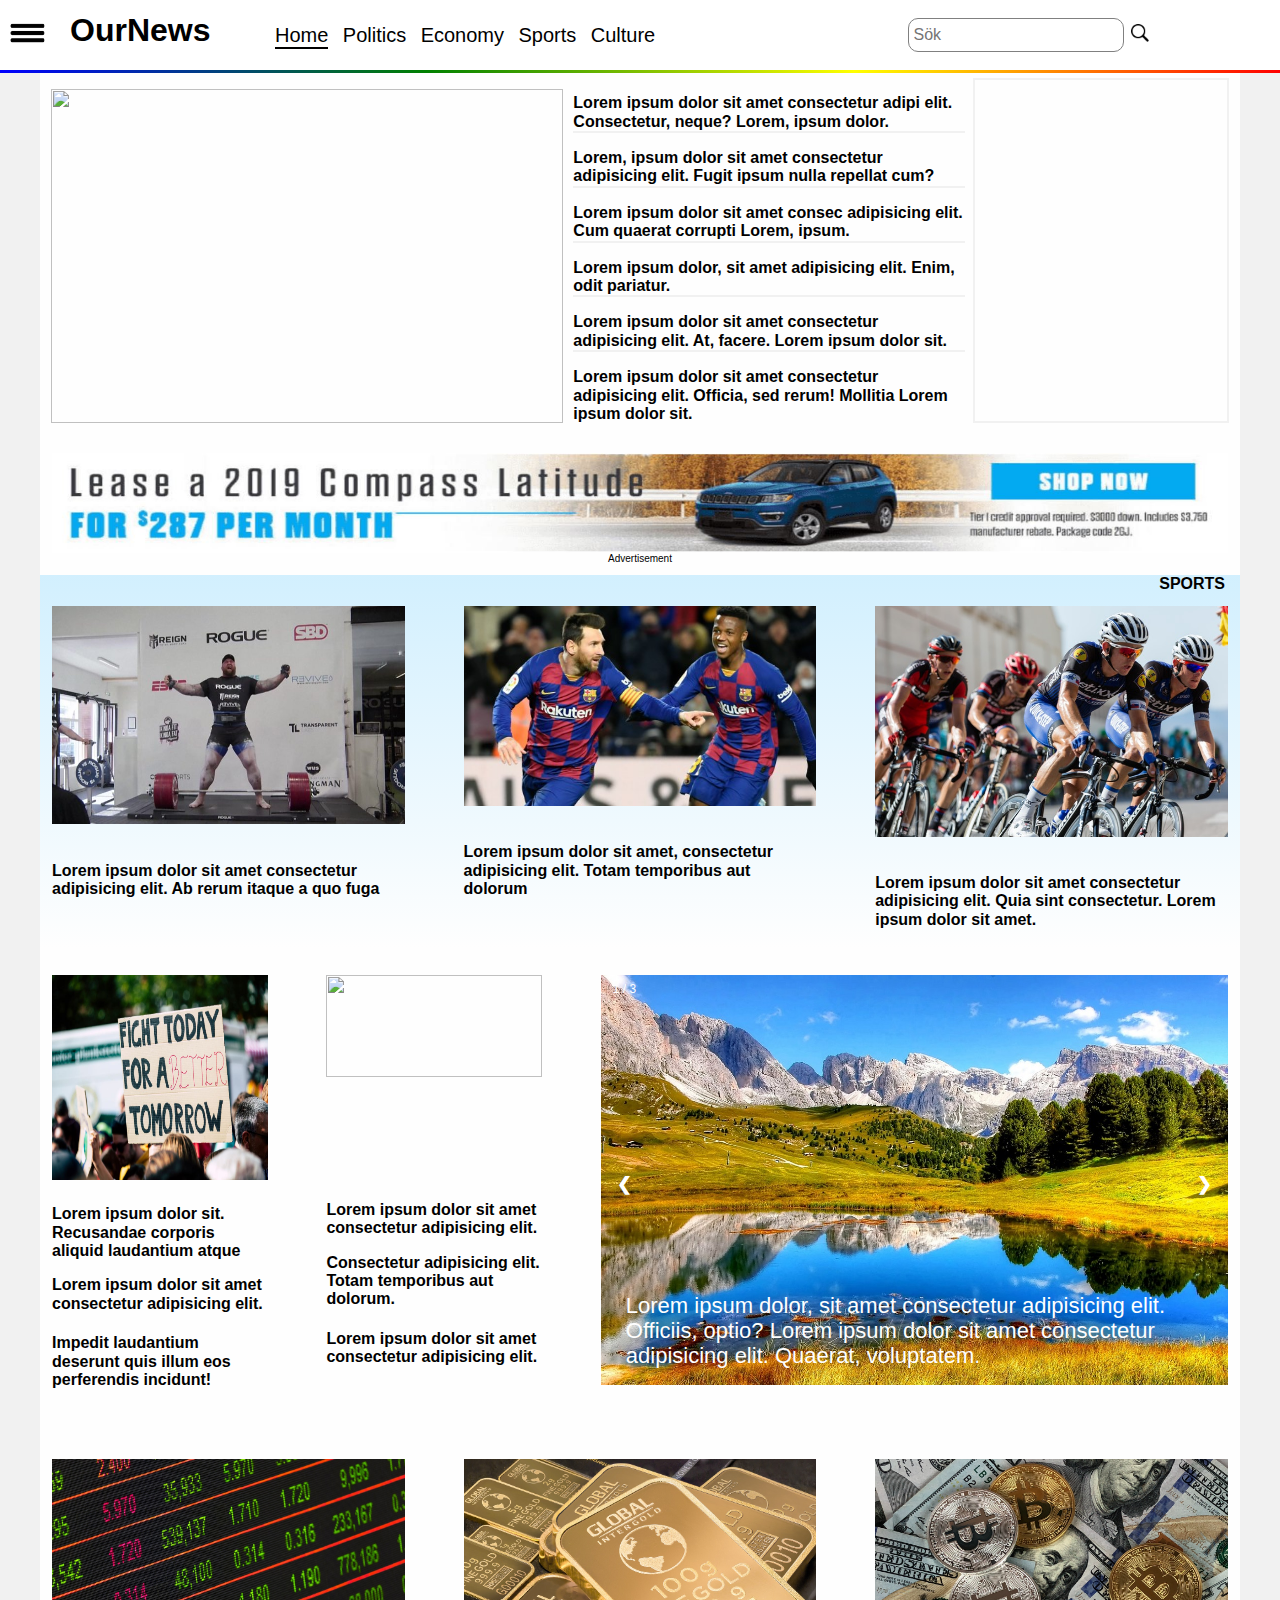
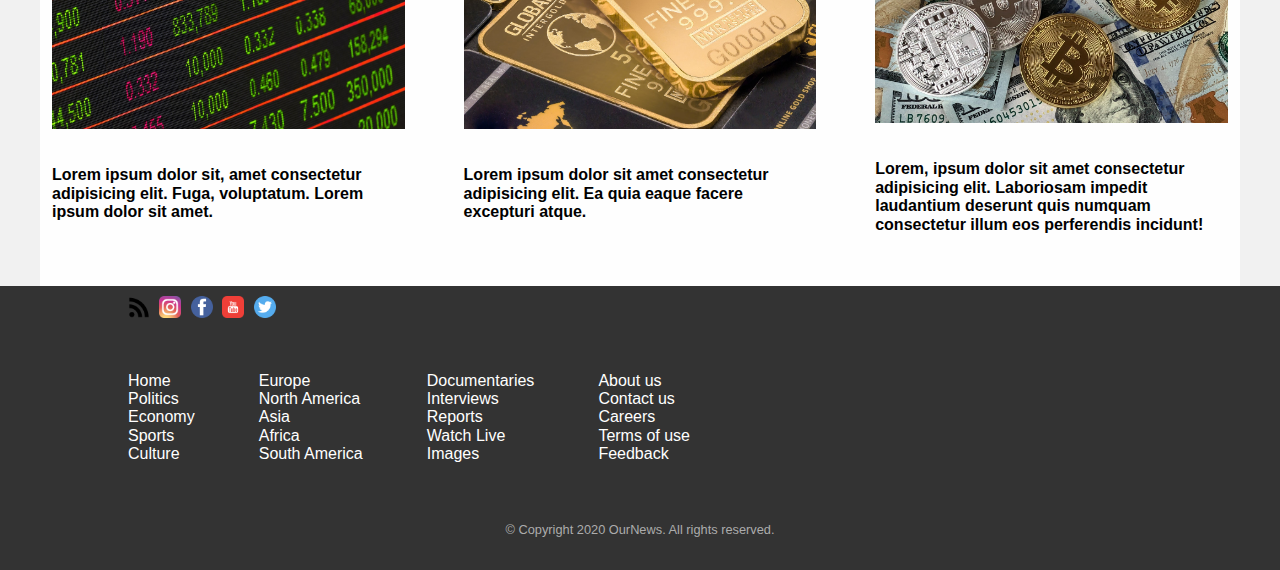
==== commit 314c08bd: "menu changes vid script" ====
--- a/index.html
+++ b/index.html
@@ -14,21 +14,21 @@
                 <img src="images/hamburger-menu.png" class="dropbtn" id="hamburger-menu-mobile" onclick="hideDropdown(); displayHamburgerMenu(); hideHamburgerMobile()" onmouseout="hideDropdown(); displayHamburgerMenu(); hideHamburgerMobile()">
                 <div id="dropdown-content" onmouseover="displayDropdown()" onmouseout="hideDropdown()">  
                     <ul>
-                        <li><a href="">Home</a></li>
-                        <li><a href="politics.html">Politics</a></li>
-                        <li><a href="">Economy</a></li>
-                        <li><a href="">Sports</a></li>
-                        <li><a href="">Culture</a></li>
+                        <li><a href="index.html"><button class="btn active">Home</button></a></li>
+                        <li><a href="politics.html"><button class="btn">Politics</button></a></li>
+                        <li><a href=""><button class="btn">Economy</button></a></li>
+                        <li><a href=""><button class="btn">Sports</button></a></li>
+                        <li><a href=""><button class="btn">Culture</button></a></li>
                     </ul>
                 </div>
             </div>
             <a href=""><h1 id="logotext">OurNews</h1></a>
         <ul id="navlinks">
-            <li><a href="">Home</a></li>
-            <li><a href="politics.html">Politics</a></li>
-            <li><a href="">Economy</a></li>
-            <li><a href="">Sports</a></li>
-            <li><a href="">Culture</a></li>
+            <li><a href="index.html"><button class="btn active">Home</button></a></li>
+            <li><a href="politics.html"><button class="btn">Politics</button></a></li>
+            <li><a href=""><button class="btn">Economy</button></a></li>
+            <li><a href=""><button class="btn">Sports</button></a></li>
+            <li><a href=""><button class="btn">Culture</button></a></li>
         </ul>
         <div id="search-container">
             <form action="action_page.php">
@@ -76,7 +76,7 @@
             <p id=advertisement>Advertisement</p>
 
             <div id="sportSection">
-                <h1>SPORTS</h1>
+                <h1 id="sportHeader">SPORTS</h1>
                 <div class="mainCenter">
                     <div id="mainFirstRow">
                         <img src="images/mainmiddleImage3.jpg">
@@ -126,23 +126,21 @@
                 </div>
             </div>
 
-            <div id="financeSection">                
-                <h1>FINANCE</h1>
-                <div class="mainCenter" id="mainLast">
-                    <div id="mainFirstRow">
-                        <img src="images/mainlastimg1.jpg">
-                        <h4><a href="#"><p>Lorem ipsum dolor sit, amet consectetur adipisicing elit. Fuga, voluptatum. Lorem ipsum dolor sit amet.</p></a></h4>
-                    </div>
-                    <div id="mainSecondRow">
-                        <img src="images/mainlastimg2.jpg">
-                        <h4><a href="#"><p>Lorem ipsum dolor sit amet consectetur adipisicing elit. Ea quia eaque facere excepturi atque.</p></a></h4>
-                    </div>
-                    <div id="mainThirdRow">
-                        <img src="images/mainlastimg3.jpg">
-                        <h4><a href="#"><p>Lorem, ipsum dolor sit amet consectetur adipisicing elit. Laboriosam impedit laudantium deserunt quis numquam consectetur illum eos perferendis incidunt!</p></a></h4>
-                    </div>
-                </div>
-            </div>
+            <div class="mainCenter" id="mainLast">
+                <div id="mainFirstRow">
+                    <img src="images/mainlastimg1.jpg">
+                    <h4><a href="#"><p>Lorem ipsum dolor sit, amet consectetur adipisicing elit. Fuga, voluptatum. Lorem ipsum dolor sit amet.</p></a></h4>
+                </div>
+                <div id="mainSecondRow">
+                    <img src="images/mainlastimg2.jpg">
+                    <h4><a href="#"><p>Lorem ipsum dolor sit amet consectetur adipisicing elit. Ea quia eaque facere excepturi atque.</p></a></h4>
+                </div>
+                <div id="mainThirdRow">
+                    <img src="images/mainlastimg3.jpg">
+                    <h4><a href="#"><p>Lorem, ipsum dolor sit amet consectetur adipisicing elit. Laboriosam impedit laudantium deserunt quis numquam consectetur illum eos perferendis incidunt!</p></a></h4>
+                </div>
+            </div>
+
         </main>
     </div>
 
--- a/css/styles.css
+++ b/css/styles.css
@@ -10,6 +10,10 @@
 }
 
 a:hover {
+    color: red;
+}
+
+a:active {
     color: red;
 }
 
@@ -82,6 +86,23 @@
     display: none;
 }
 
+/* Style the buttons */
+.btn {
+    border: none;
+    outline: none;
+    padding: 0;
+    background-color: #fff;
+    cursor: pointer;
+  }
+
+.btn:hover {
+  color: red;
+} 
+  /* Style the active class (and buttons on mouse-over) */
+.active {
+    border-bottom: 2px solid black;
+}
+
 .dropbtn {
     position: absolute;
     height: 22px;
@@ -234,21 +255,16 @@
     margin: 0 auto;
   }
 
-#financeSection{
+#sportSection{
     background-color: rgba(25, 181, 254, 0.1);
     background-image: linear-gradient(rgba(25, 181, 254, 0.1), #fefefe);
 }
-#sportSection{
-    background-color: rgba(248, 203, 125, 0.815);
-    background-image: linear-gradient( rgba(250, 189, 132, 0.1), #fefefe);
-
-}
-#sportSection h1, #financeSection h1{
+
+#sportSection h1{
     font-size: 16px;
     text-align: end;
     margin-bottom: 0px;
     margin-right: 15px;
-    padding-top: 1px;
    
 }
 
@@ -262,6 +278,7 @@
     padding: 1% 1%;
     grid-column-gap: 5%;
     grid-row-gap: 10px;
+
     box-sizing: border-box;
 }
 
@@ -382,8 +399,9 @@
 }
 
 #mainLast{
+    background-color: #fefefe;
+    background-image: none;
     grid-template-rows: 400px;
-  
 }
 
 
@@ -615,32 +633,4 @@
         right: 10px;
         top: 22px;
     }
-
-    #mainHead {
-        display: grid;
-        grid-template-columns: repeat(1, 1fr);
-        grid-template-rows: 350px 480px;
-        grid-template-areas:
-            "left"
-            "center";
-    }
-
-    .mainCenter {
-        grid-row-gap: 65px;
-    }
-
-    #mainBellow{
-        grid-template-columns: repeat(6, 1fr);
-        grid-template-areas:
-            "left left left center center center"
-            "right right right right right right";
-        grid-template-rows: 300px 350px;
-        grid-row-gap: 70px;
-    }
-
-    #mainLast{
-        grid-template-rows: 300px 300px;
-        grid-row-gap: 95px;
-
-    }
 }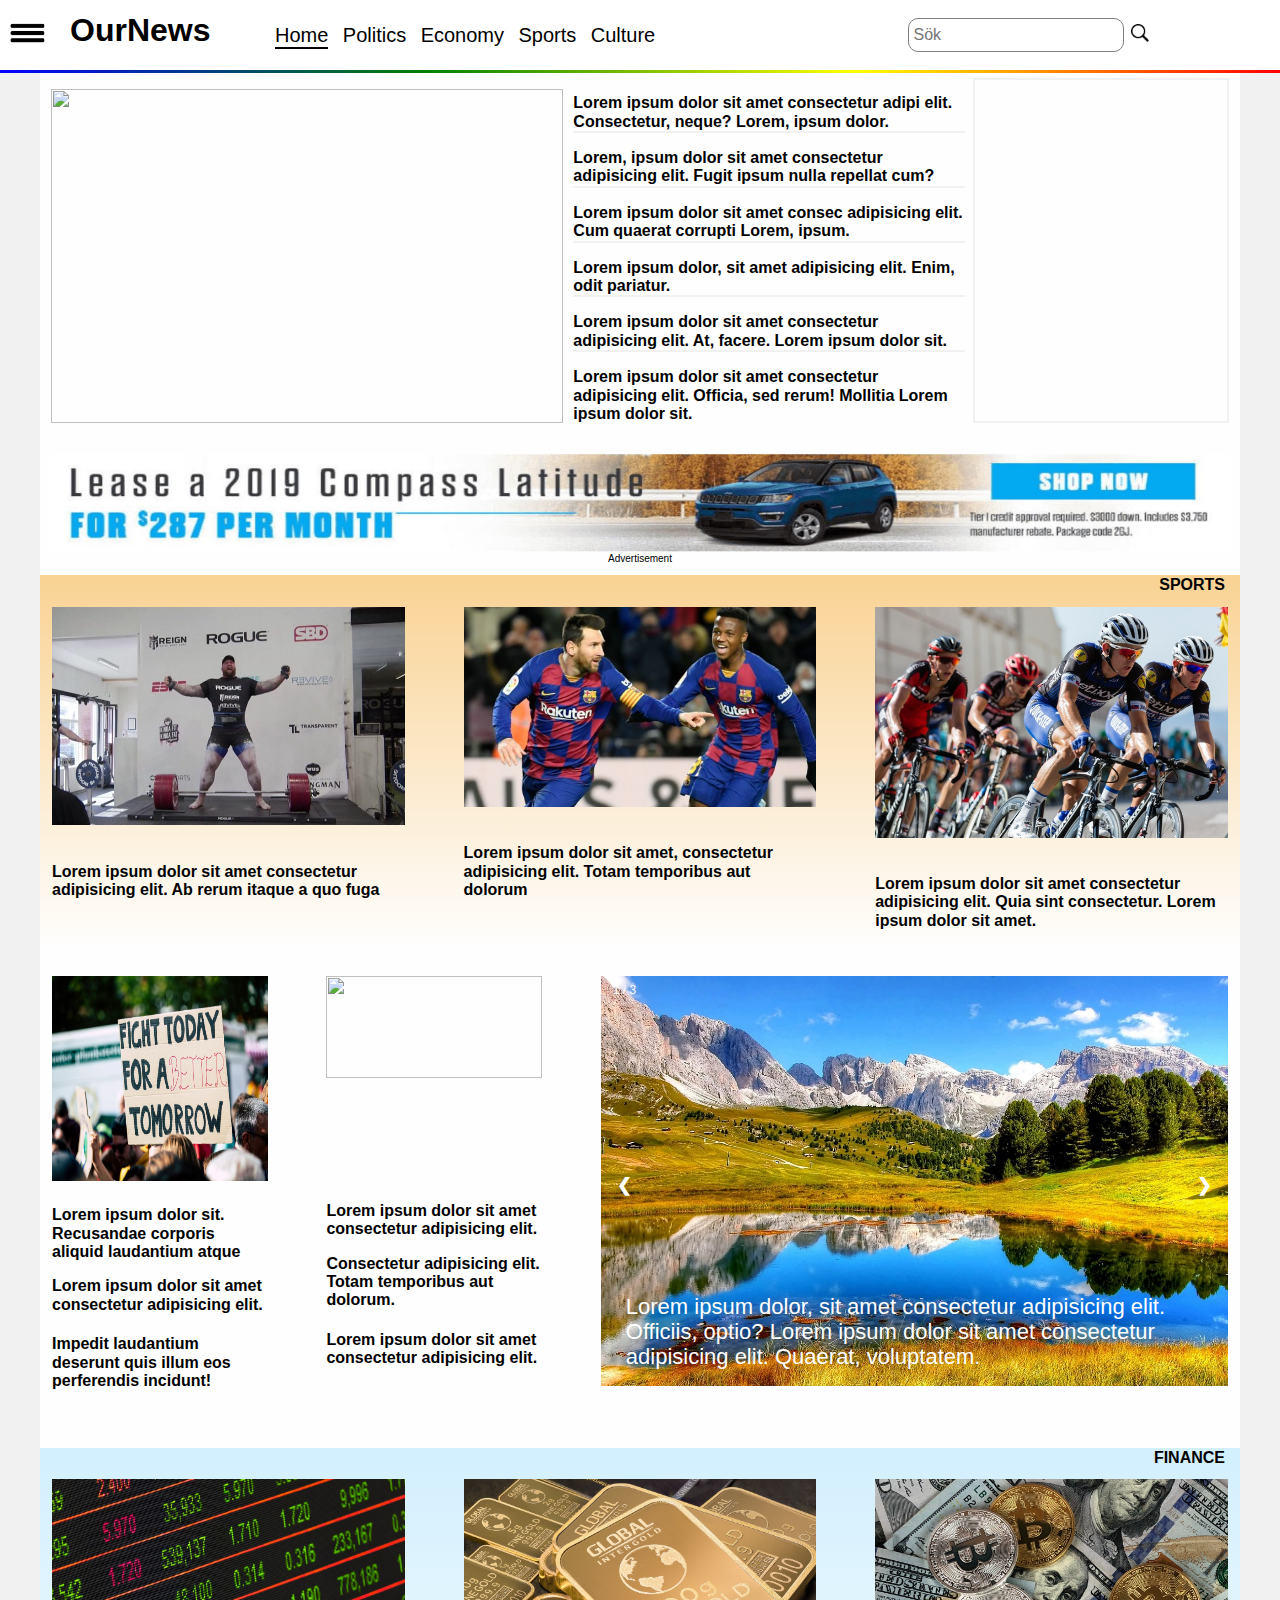
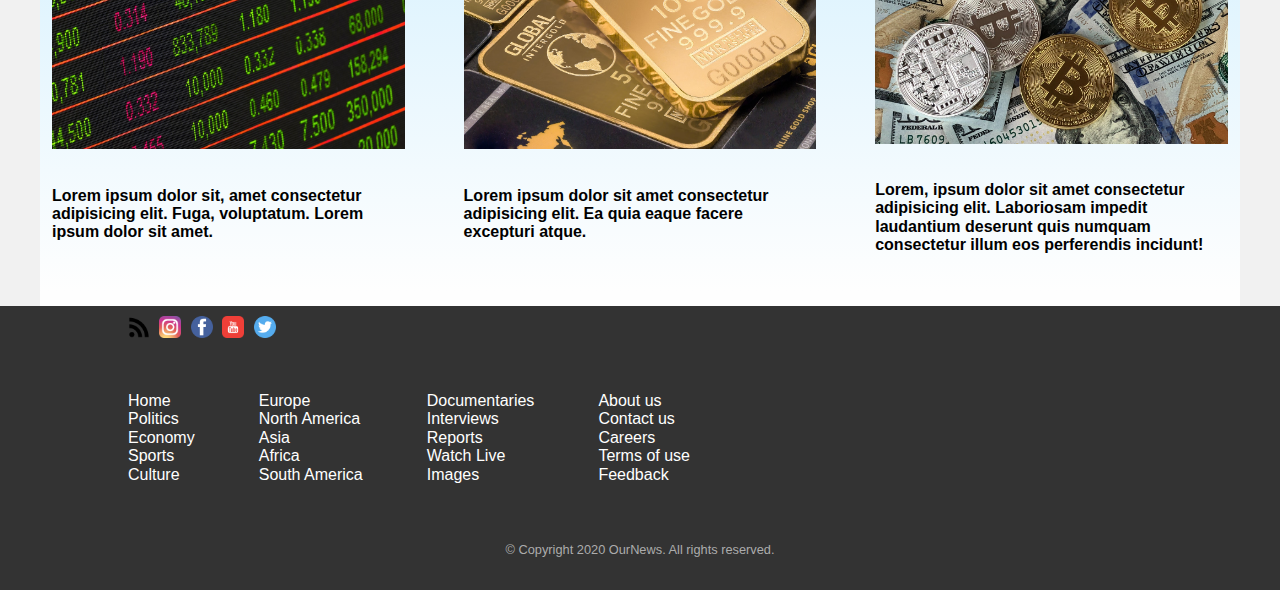
==== commit 912f2be1: "Merge pull request #50 from Raof86/menu.v3" ====
--- a/index.html
+++ b/index.html
@@ -76,7 +76,7 @@
             <p id=advertisement>Advertisement</p>
 
             <div id="sportSection">
-                <h1 id="sportHeader">SPORTS</h1>
+                <h1>SPORTS</h1>
                 <div class="mainCenter">
                     <div id="mainFirstRow">
                         <img src="images/mainmiddleImage3.jpg">
@@ -126,21 +126,23 @@
                 </div>
             </div>
 
-            <div class="mainCenter" id="mainLast">
-                <div id="mainFirstRow">
-                    <img src="images/mainlastimg1.jpg">
-                    <h4><a href="#"><p>Lorem ipsum dolor sit, amet consectetur adipisicing elit. Fuga, voluptatum. Lorem ipsum dolor sit amet.</p></a></h4>
-                </div>
-                <div id="mainSecondRow">
-                    <img src="images/mainlastimg2.jpg">
-                    <h4><a href="#"><p>Lorem ipsum dolor sit amet consectetur adipisicing elit. Ea quia eaque facere excepturi atque.</p></a></h4>
-                </div>
-                <div id="mainThirdRow">
-                    <img src="images/mainlastimg3.jpg">
-                    <h4><a href="#"><p>Lorem, ipsum dolor sit amet consectetur adipisicing elit. Laboriosam impedit laudantium deserunt quis numquam consectetur illum eos perferendis incidunt!</p></a></h4>
-                </div>
-            </div>
-
+            <div id="financeSection">                
+                <h1>FINANCE</h1>
+                <div class="mainCenter" id="mainLast">
+                    <div id="mainFirstRow">
+                        <img src="images/mainlastimg1.jpg">
+                        <h4><a href="#"><p>Lorem ipsum dolor sit, amet consectetur adipisicing elit. Fuga, voluptatum. Lorem ipsum dolor sit amet.</p></a></h4>
+                    </div>
+                    <div id="mainSecondRow">
+                        <img src="images/mainlastimg2.jpg">
+                        <h4><a href="#"><p>Lorem ipsum dolor sit amet consectetur adipisicing elit. Ea quia eaque facere excepturi atque.</p></a></h4>
+                    </div>
+                    <div id="mainThirdRow">
+                        <img src="images/mainlastimg3.jpg">
+                        <h4><a href="#"><p>Lorem, ipsum dolor sit amet consectetur adipisicing elit. Laboriosam impedit laudantium deserunt quis numquam consectetur illum eos perferendis incidunt!</p></a></h4>
+                    </div>
+                </div>
+            </div>
         </main>
     </div>
 
--- a/css/styles.css
+++ b/css/styles.css
@@ -255,16 +255,21 @@
     margin: 0 auto;
   }
 
-#sportSection{
+#financeSection{
     background-color: rgba(25, 181, 254, 0.1);
     background-image: linear-gradient(rgba(25, 181, 254, 0.1), #fefefe);
 }
-
-#sportSection h1{
+#sportSection{
+    background-color: rgba(248, 203, 125, 0.815);
+    background-image: linear-gradient( rgba(250, 189, 132, 0.1), #fefefe);
+
+}
+#sportSection h1, #financeSection h1{
     font-size: 16px;
     text-align: end;
     margin-bottom: 0px;
     margin-right: 15px;
+    padding-top: 1px;
    
 }
 
@@ -278,7 +283,6 @@
     padding: 1% 1%;
     grid-column-gap: 5%;
     grid-row-gap: 10px;
-
     box-sizing: border-box;
 }
 
@@ -399,9 +403,8 @@
 }
 
 #mainLast{
-    background-color: #fefefe;
-    background-image: none;
     grid-template-rows: 400px;
+  
 }
 
 
@@ -575,12 +578,12 @@
         grid-template-areas:
             "left left left center center center"
             "right right right right right right";
-        grid-template-rows: 300px 300px;
+        grid-template-rows: 350px 300px;
         margin: 15px 0px;
         margin-bottom: 50px;
         padding: 1% 1%;
         grid-column-gap: 5%;
-        grid-row-gap: 10px;
+        grid-row-gap: 5px;
     }
 
     .textInside{
@@ -633,4 +636,38 @@
         right: 10px;
         top: 22px;
     }
+
+    #mainHead {
+        display: grid;
+        grid-template-columns: repeat(1, 1fr);
+        grid-template-rows: 350px 480px;
+        grid-template-areas:
+            "left"
+            "center";
+    }
+
+    .mainCenter {
+        grid-row-gap: 130px;
+        grid-template-rows: 175px 300px;
+        grid-template-areas:
+            "first second"
+            "third third";
+        margin-bottom: 110px;
+    }
+
+    #mainBellow{
+        grid-template-columns: repeat(6, 1fr);
+        grid-template-areas:
+            "left left left center center center"
+            "right right right right right right";
+        grid-template-rows: 300px 350px;
+        grid-row-gap: 70px;
+    }
+
+    #mainLast{
+        grid-template-rows: 300px 300px;
+        grid-row-gap: 95px;
+        margin-bottom: 150px;
+
+    }
 }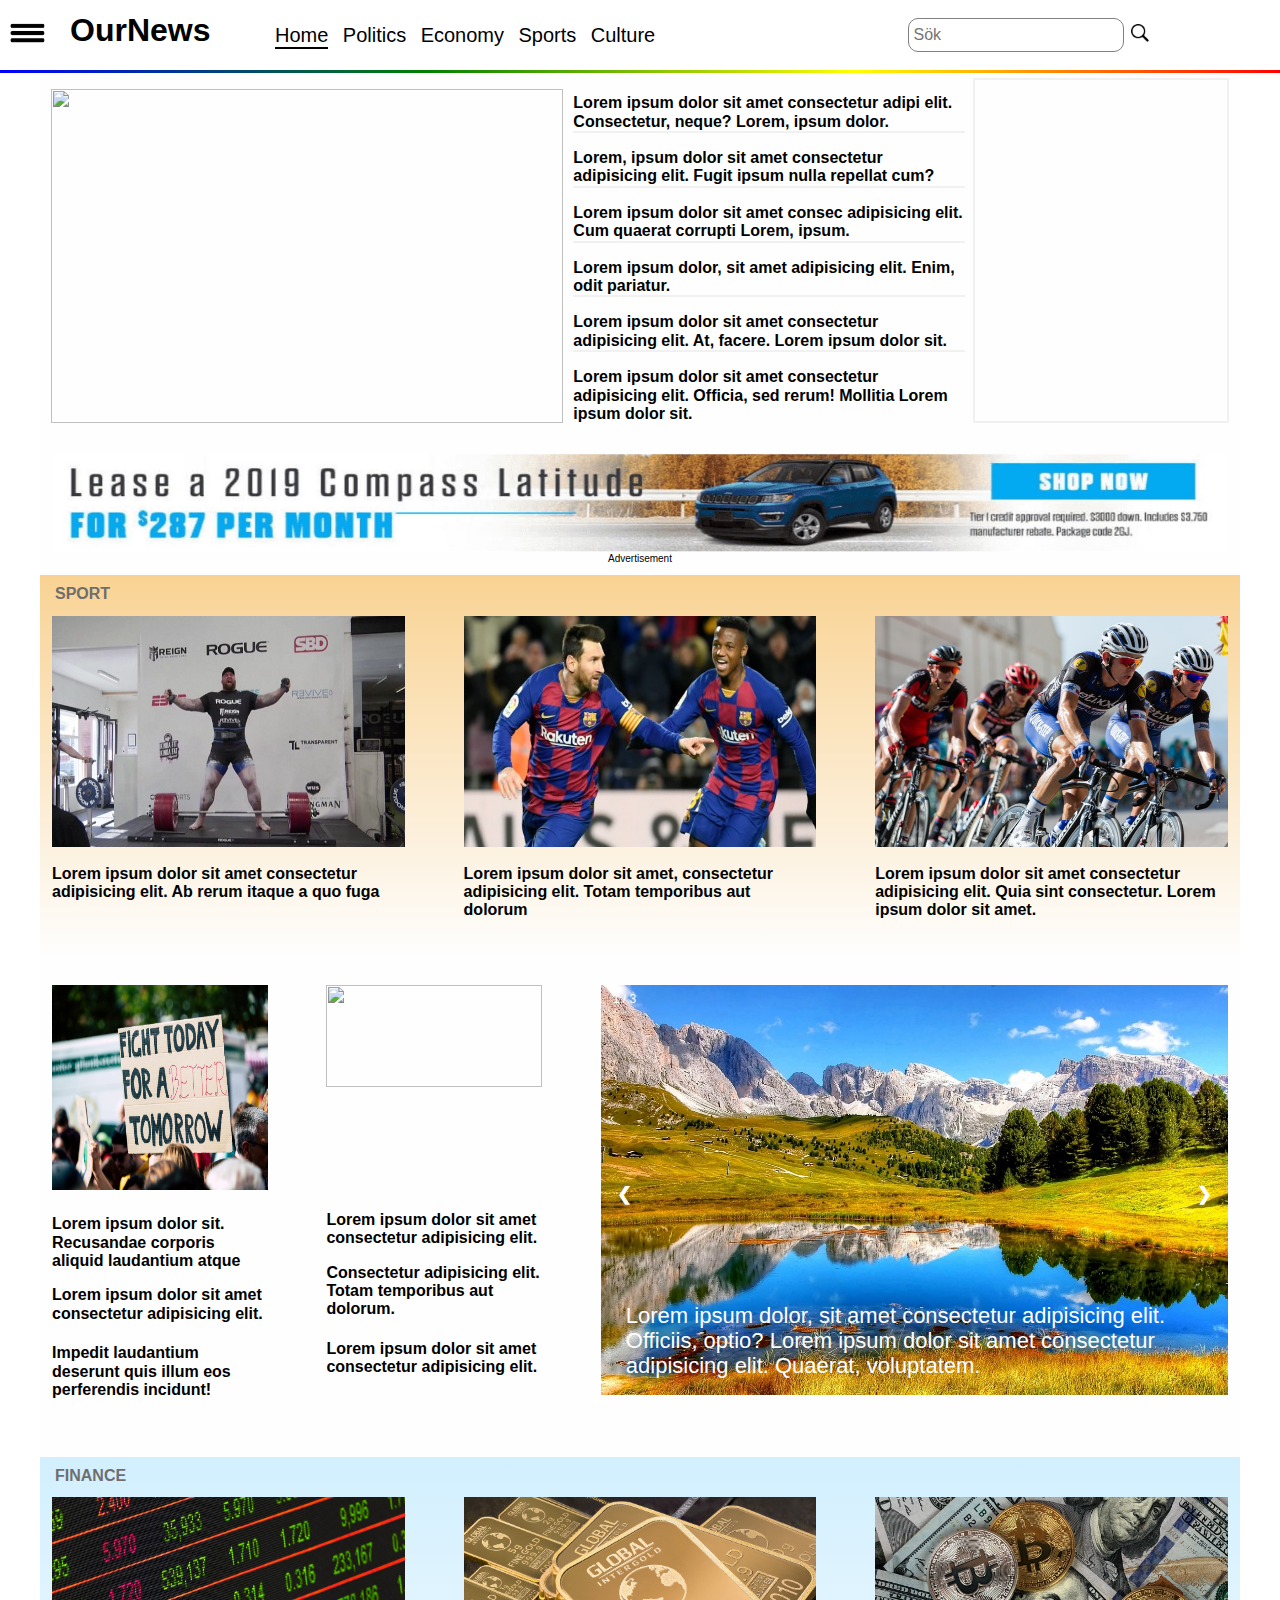
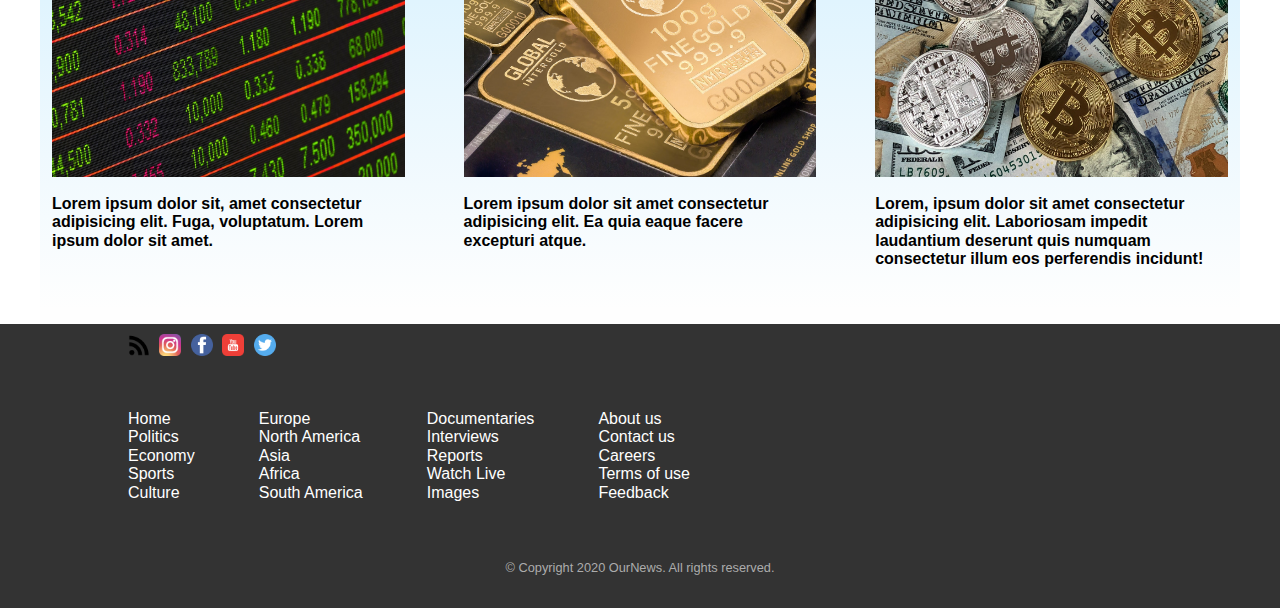
==== commit f8c919e7: "code clean up in index and minor changes" ====
--- a/index.html
+++ b/index.html
@@ -40,14 +40,14 @@
     <section id="non-menu" onclick="document.getElementById('navbar-container').style.top = '-150px'">
     <div id="body-container">
         <main>
-            <div id="mainHead">
-
-                <div id="mainHeadLeft">
-                    <img id="mainHeadLeftPic" src="https://cdni.rt.com/files/2020.07/article/5f11598a85f5402b3e6b51cc.JPG">
+            <div id="mainHeadSection">
+
+                <div id="mainHeadSectionLeft">
+                    <img id="mainHeadSectionLeftPic" src="https://cdni.rt.com/files/2020.07/article/5f11598a85f5402b3e6b51cc.JPG">
                 </div>                
                 <!--onmouseout="setMHInitialImage()" -->
                
-                <div id="mainHeadCenter"><h4>
+                <div id="mainHeadSectionCenter"><h4>
                     <a href="#" onmouseover="setMHImage1()"><p id="mHC1">Lorem ipsum dolor sit amet consectetur adipi elit. Consectetur, neque? Lorem, ipsum dolor.</p></a>
                     <a href="#" onmouseover="setMHImage2()"><p id="mHC2">Lorem, ipsum dolor sit amet consectetur adipisicing elit. Fugit ipsum nulla repellat cum?</p></a>
                     <a href="#" onmouseover="setMHImage3()"><p id="mHC3">Lorem ipsum dolor sit amet consec adipisicing elit. Cum quaerat corrupti  Lorem, ipsum.</p></a>
@@ -56,7 +56,7 @@
                     <a href="#" onmouseover="setMHImage6()"><p id="mHC6">Lorem ipsum dolor sit amet consectetur adipisicing elit. Officia, sed rerum! Mollitia Lorem ipsum dolor sit.</p></a></h4>
                 </div>
               
-                <div id="mainHeadRight">
+                <div id="mainHeadSectionRight">
                     <iframe width="100%" height="100%" src="https://www.youtube.com/embed/XXx_Hw34V-Q?autoplay=1&mute=1" frameborder="0" allow="accelerometer; autoplay; encrypted-media; gyroscope; picture-in-picture" allowfullscreen ></iframe>
                 </div>
             </div>
@@ -76,7 +76,7 @@
             <p id=advertisement>Advertisement</p>
 
             <div id="sportSection">
-                <h1>SPORTS</h1>
+                <h1>SPORT</h1>
                 <div class="mainCenter">
                     <div id="mainFirstRow">
                         <img src="images/mainmiddleImage3.jpg">
@@ -92,20 +92,20 @@
                     </div>
                 </div>
             </div>
-            <div id="mainBellow">
-                <div id="mainBellow1">
+            <div id="mainMiddleSection">
+                <div id="mainMiddleSection1">
                     <img src="images/mainbellow1.JPG">
                     <h4><a href="#"><p>Lorem ipsum dolor sit. Recusandae corporis aliquid laudantium atque</p></a>
                     <a href="#"><p>Lorem ipsum dolor sit amet consectetur adipisicing elit.</p></a></h4>                    
                     <h4 class="mBextraText"><a href="#"><p>Impedit laudantium deserunt quis illum eos perferendis incidunt!</p></a></h4>
                 </div>
-                <div id="mainBellow2">
+                <div id="mainMiddleSection2">
                     <img src="images/mainbellow2.JPG">
                     <h4><a href="#"><p>Lorem ipsum dolor sit amet consectetur adipisicing elit.</p></a>
                     <a href="#"><p>Consectetur adipisicing elit. Totam temporibus aut dolorum.</p></a></h4>
                     <h4 class="mBextraText"><a href="#"><p>Lorem ipsum dolor sit amet consectetur adipisicing elit.</p></a></h4>
                 </div>
-                <div id="mainBellow3">
+                <div id="mainMiddleSection3">
                     <div class="bSlideImages" id= "bSlideInit">
                         <div class="numberText">1 / 3</div>
                         <img src="images/bslideImage1.jpg">
--- a/css/styles.css
+++ b/css/styles.css
@@ -1,6 +1,6 @@
 /* body {
 	background: url(img/12_col.gif) center top repeat-y;
-	background-size: 90%;
+	background-size: 90%;aaab
     min-height: 90vh;
 } */
 
@@ -18,7 +18,7 @@
 }
 
 body {    
-    background-color: #f1f1f1;
+    /*background-color: #f1f1f1;*/
     font-family: Arial, Helvetica, sans-serif;
 }
 
@@ -199,7 +199,7 @@
     color:red;
 }
 
-#mainHead {
+#mainHeadSection {
     display: grid;
     grid-template-columns: repeat(9, 1fr);
     grid-auto-rows: minmax(20px, 350px);
@@ -207,16 +207,16 @@
         "left left left left center center center right right";
 }
 
-#mainHead img {
+#mainHeadSection img {
     width: 100%;
     height: 100%;
 }
-#mainHeadLeft {
+#mainHeadSectionLeft {
     grid-area: left;
     padding: 3% 2% 0 2%;
     box-sizing: border-box;
 }
-#mainHeadCenter {
+#mainHeadSectionCenter {
     grid-area: center;
     padding: 0 2% 0 0;
 }
@@ -225,7 +225,7 @@
 #mHC1, #mHC2, #mHC3, #mHC4, #mHC5{
     border-bottom: 2px solid #f1f1f1;
 }
-#mainHeadRight {
+#mainHeadSectionRight {
     grid-area: right;
     margin-top: 2%;
     margin-right: 4%;
@@ -266,11 +266,16 @@
 }
 #sportSection h1, #financeSection h1{
     font-size: 16px;
-    text-align: end;
+    text-align: start;
     margin-bottom: 0px;
-    margin-right: 15px;
-    padding-top: 1px;
-   
+    margin-left: 15px;
+    padding-top: 10px;   
+    color: rgb(110, 110, 110);
+}
+
+#sportSection h4, #financeSection h4{
+    margin-top: 2px;
+    margin-bottom: 0px;
 }
 
 .mainCenter {
@@ -312,7 +317,7 @@
     flex-direction: column;
 }
 
-#mainBellow{
+#mainMiddleSection{
     display: grid;
     grid-template-columns: repeat(9, 1fr);
     grid-template-rows: repeat(2, 200px);
@@ -325,24 +330,24 @@
     grid-column-gap: 5%;
     grid-row-gap: 10px;
 }
-#mainBellow1{
+#mainMiddleSection1{
     grid-area: left;
 }
-#mainBellow2{
+#mainMiddleSection2{
     grid-area: center;
 }
-#mainBellow3{
+#mainMiddleSection3{
     grid-area: right;  
     position: relative;
     box-sizing: border-box;
 }
 
-#mainBellow img {
+#mainMiddleSection img {
     width: 100%;
     height: 50%;
 }
 
-#mainBellow3 img{
+#mainMiddleSection3 img{
     width: 100%;
     height: 100%;
 }
@@ -480,14 +485,14 @@
 
 
 @media screen and (max-width: 1200px) {
-    #mainHeadRight{
+    #mainHeadSectionRight{
         display: none;
     }
     #firstAddContainer {
         width: 900px;
     }
 
-    #mainHead {
+    #mainHeadSection {
         display: grid;
         grid-template-columns: repeat(9, 1fr);
         grid-auto-rows: minmax(20px, 350px);
@@ -514,8 +519,11 @@
 
 
 @media screen and (max-width: 1131px) {
-    #navlinks li {
-        line-height: 30px;
+    #navlinks{
+        left: 195px;
+        width: 500px;
+        bottom: 20px;
+        right: 150px;
     }
     #search-container {
         top: 30px;
@@ -523,7 +531,10 @@
     }
 }
 
+
+
 @media screen and (max-width: 900px) {
+   
     #body-container {
         width: 100%; 
     }
@@ -534,10 +545,11 @@
     .textInside{
         width: 350px;
     }    
-  
+    
 }
 
 @media screen and (max-width: 785px) {
+    
     #navlinks {
         display: none;
     }
@@ -545,18 +557,23 @@
         top: 16px;
     }
 
-    #mainHeadLeft{
+    #mainHeadSectionLeft{
         display: none;
     }
 
-    #mainHead {
+    #mainHeadSection {
         grid-template-columns: repeat(1, 1fr);
         grid-auto-rows: minmax(20px, 370px);
         grid-template-areas:
             "center";
     }
 
-    #mainHeadCenter{
+    #mHC1{
+        font-size: 24px;
+    }
+
+
+    #mainHeadSectionCenter{
         font-size: 19px;
         
         padding-left: 5px;
@@ -572,7 +589,7 @@
     }
 
     
-    #mainBellow{
+    #mainMiddleSection{
         display: grid;
         grid-template-columns: repeat(6, 1fr);
         grid-template-areas:
@@ -603,11 +620,15 @@
 @media screen and (max-width: 600px) {
     
 
-    #mainHeadLeft{
+    #mainHeadSectionLeft{
         display: block;
     }
 
-    #mainHead {
+    #mHC1{
+        font-size: 19px;
+    }
+
+    #mainHeadSection {
         grid-template-columns: repeat(1, 1fr);
         grid-template-rows: 300px;
         grid-template-areas:
@@ -615,7 +636,7 @@
             "center";
     }
 
-    #mainHeadCenter{
+    #mainHeadSectionCenter{
         font-size: 19px;
     }
 
@@ -637,7 +658,7 @@
         top: 22px;
     }
 
-    #mainHead {
+    #mainHeadSection {
         display: grid;
         grid-template-columns: repeat(1, 1fr);
         grid-template-rows: 350px 480px;
@@ -655,7 +676,7 @@
         margin-bottom: 110px;
     }
 
-    #mainBellow{
+    #mainMiddleSection{
         grid-template-columns: repeat(6, 1fr);
         grid-template-areas:
             "left left left center center center"
